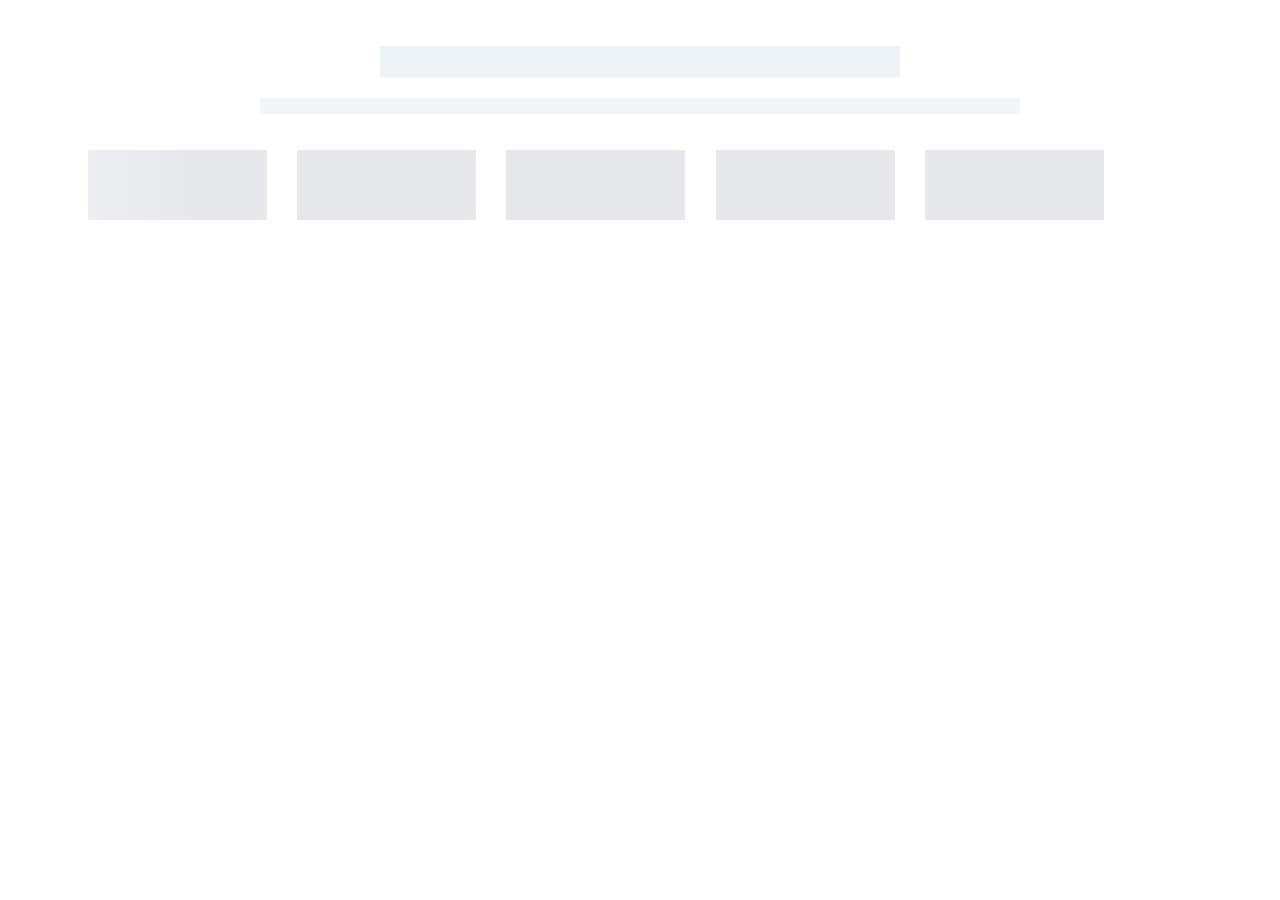
==== tin-tuc/index.html @ bd652881 "tin tuc" ====
<!DOCTYPE html>
<html lang="vi">

<head>
  <meta http-equiv="X-UA-Compatible" content="IE=edge,chrome=1">
  <meta name="viewport" content="width=device-width, initial-scale=1.0">
  <meta http-equiv="Content-Type" content="text/html; charset=utf-8">
  <title>Tin tức</title>
  <meta name="keywords" content="Tin tức">
  <meta name="description" content="Trang Tin tức cập nhật mới nhất">
  <link rel="icon" type="image/x-icon" href="https://we1.io.vn/favicon.ico">
  <link href="https://fonts.googleapis.com/css?family=Poppins:300,400,500,600,700" rel="stylesheet" type="text/css">
  <link href="https://cdnjs.cloudflare.com/ajax/libs/font-awesome/6.4.2/css/all.min.css" rel="stylesheet" type="text/css">
  <link href="../assets/vendor/bootstrap/css/bootstrap.min.css" rel="stylesheet" type="text/css">
  <link href="../assets/css/fe-header.css" rel="stylesheet" type="text/css">
  <link href="../assets/css/fe-news.css" rel="stylesheet" type="text/css">
</head>

<body data-page="news">
  <header class="fe-header w-100" data-page-region="header" data-render-state="loading"></header>
  <main>
    <section class="fe-body-sections" data-page-region="body" data-render-state="loading"></section>
  </main>
  <footer class="fe-footer" data-page-region="footer" data-render-state="loading"></footer>
  <script src="https://code.jquery.com/jquery-3.6.0.min.js"></script>
  <script src="../assets/vendor/bootstrap/js/bootstrap.bundle.min.js"></script>
  <script src="../assets/js/config.js"></script>
  <script src="../assets/js/fe-page-renderer.js"></script>
  <script>
    $(document).ready(function () {
      function setMainPadding() {
        var headerH = $('.fe-header').outerHeight() || 0;
        document.documentElement.style.setProperty('--fe-header-height', headerH + 'px');
        if (window.matchMedia('(max-width: 768px)').matches) {
          $('main').css('padding-top', headerH + 'px');
        } else {
          $('main').css('padding-top', '');
        }
      }

      function initHeaderInteractions() {
        setMainPadding();
      }

      initHeaderInteractions();
      $(window).on('resize load', setMainPadding);
      window.addEventListener('fe:page-rendered', initHeaderInteractions);
    });
  </script>
</body>

</html>
---- assets/css/fe-header.css ----
:root {
    --mainColor: #0282a5;
    --footerTextHover: #ffab4e;
    --textColor: #212529;
    --navColor: #e5fbf1;
    --mainColor2: #92dbef;
    --navTextColor: #0282a5;
    --menuHover: #ffab50;
}

body {
    font-family: 'Roboto', sans-serif !important;
}

.fe-header[data-render-state="loading"] {
    min-height: 132px;
    background: #fff;
    box-shadow: none;
    overflow: hidden;
}

.fe-header[data-render-state="loading"]>* {
    visibility: hidden;
}

.fe-header[data-render-state="loading"]::before {
    content: "";
    display: block;
    height: 132px;
    background:
        linear-gradient(90deg, transparent, rgba(255, 255, 255, 0.55), transparent) -45% 0 / 42% 100% no-repeat,
        linear-gradient(#f1f5f9, #f1f5f9) 40px 18px / 34% 14px no-repeat,
        linear-gradient(#e2e8f0, #e2e8f0) 40px 56px / 160px 44px no-repeat,
        linear-gradient(#f1f5f9, #f1f5f9) center 62px / 32% 34px no-repeat,
        linear-gradient(#f1f5f9, #f1f5f9) calc(100% - 40px) 60px / 260px 38px no-repeat,
        linear-gradient(#e5e7eb, #e5e7eb) 0 114px / 100% 18px no-repeat;
    animation: fe-header-loading 1.15s ease-in-out infinite;
}

@keyframes fe-header-loading {
    to {
        background-position:
            145% 0,
            40px 18px,
            40px 56px,
            center 62px,
            calc(100% - 40px) 60px,
            0 114px;
    }
}

.border-none {
    border: none !important;
    border-radius: 0 !important;
}

.fe-header .header-top {
    border-bottom: 1px solid #0282a5;
}

.fe-header .header-top .infomation-left {
    font-size: 14px;
}

.fe-header .header-top a {
    color: #000;
    text-decoration: none;
}

.fe-header .logo img {
    object-fit: contain;
    max-width: 340px;
    max-height: 70px;
}

.fe-header .header-top a:hover {
    color: var(--mainColor);
}

.fe-header small {
    white-space: nowrap;
}

.fe-header .header-top .dropdown-language {
    border-left: 1px solid black;
}

.fe-header .dropdown-language {
    padding-left: 6px;
    margin-left: 6px;
    line-height: 1;
    min-width: 100px;
}

.fe-header .dropdown-language .dropdown-menu {
    display: none;
    opacity: 0;
    transform: translateY(-10px);
    transition: opacity 0.3s ease, transform 0.3s ease;
}

.fe-header .toggle-menu {
    width: 30px;
    height: 30px;
    padding: 0;
    display: flex;
    align-items: center;
    justify-content: center;
}

.fe-header .btn-toggle-menu {
    padding: 0;
}

.fe-header .wrap-menu {
    min-width: -webkit-fill-available;
}

.fe-header .header-top .dropdown-menu {
    position: absolute;
    z-index: 10;
    display: none;
    min-width: 10rem;
    right: 0;
    padding: .5rem 0;
    margin: 0;
    font-size: 1rem;
    color: #212529;
    text-align: left;
    list-style: none;
    background-color: #fff;
    background-clip: padding-box;
    border: 1px solid rgba(0, 0, 0, .15);
    border-radius: .25rem;
}

.fe-header .offcanvas-title img {
    max-width: 200px;
}

.fe-header .infomation a:hover {
    color: var(--mainColor) !important;
}

.fe-header .dropdown-language:hover .dropdown-menu {
    display: block;
    opacity: 1;
    transform: translateY(0);
}

.fe-header .social-icons i {
    font-size: 1.1rem;
}

.fe-header .header-top a {
    border-radius: 4px;
    padding: 2px 4px;
    transition: background-color 0.18s ease, color 0.18s ease;
}

.fe-header .header-top a:hover {
    background: var(--header-top-hover-bg, rgba(255, 255, 255, 0.12));
    color: var(--header-top-hover-text, inherit) !important;
}

.fe-header .header-main .header-action,
.fe-header .header-main .menu-link {
    border-radius: 4px;
    transition: background-color 0.18s ease, color 0.18s ease;
}

.fe-header .header-main .header-action:hover,
.fe-header .header-main .menu-link:hover {
    background: var(--header-main-hover-bg, rgba(255, 255, 255, 0.12));
    color: var(--header-main-hover-text, inherit) !important;
}

.fe-header .header-bottom {
    border-top: 1px solid #0282a5;
    background: var(--fe-menu-bg, var(--navColor));
    color: var(--fe-menu-text, var(--textColor));
    max-width: 100%;
}

.fe-header ul {
    list-style-type: none;
    padding-left: 0;
}

.fe-header .header-bottom {
    position: relative;
}

.fe-header .header-bottom .menu {
    flex-wrap: wrap;
    margin: 0 auto;
    width: fit-content;
}

.has-sub-menu::before {
    content: "";
    display: none !important;
    width: 100%;
    left: 0;
    top: 30px;
    height: 100px;
    position: absolute;
    display: block;
    background-color: transparent !important;
    z-index: 999;
}

.fe-header .header-bottom .sub-menu.sub-menu-list .sub-menu-item.sub-menu-item-2 {
    width: 100%;
    position: relative;
}

.fe-header .header-bottom .sub-menu.sub-menu-list .sub-menu-item.sub-menu-item-2 ul {
    padding-left: 20px;
}

.fe-header .sub-menu-item-2:hover ul {
    display: block;
}

.fe-header .sub-menu-item-2 ul {
    display: none;
}

.fe-header .sub-menu-item-2>i {
    position: absolute;
    top: 16px;
    right: 16px;
    z-index: 999;
    color: var(--mainColor);
}

.fe-header .header-bottom .menu a {
    display: block;
    color: var(--fe-menu-text, var(--textColor));
    font-weight: var(--fe-menu-font-weight, 500);
    text-decoration: none;
}

.fe-header .menu-item {
    transition: all 0.15s linear;
}

.fe-header .menu-item img {
    width: 20px;
    height: 20px;
    margin-right: 4px;
}

.fe-header .header-bottom .menu-item:hover,
.fe-header .header-bottom .menu-item:focus,
.fe-header .header-bottom .menu-item:active,
.fe-header .header-bottom .menu-item.active {
    background: var(--fe-menu-hover-bg, rgba(0, 0, 0, 0.08));
}

.fe-header .menu-item:hover .sub-menu {
    pointer-events: auto;
    transform: translateY(0);
    opacity: 1;
    transition: all 0.15s linear;
}

.fe-header .menu-item .sub-menu>li:not(.sub-menu-item):hover,
.fe-header .menu-item .sub-menu .menu-list li:hover {
    background-color: var(--fe-menu-hover-bg, rgba(0, 0, 0, 0.06));
}

.fe-header .menu-item .sub-menu>li:not(.sub-menu-item):hover a,
.fe-header .menu-item .sub-menu .menu-list li:hover,
.fe-header .menu-item .sub-menu .menu-list li:hover a {
    color: var(--fe-menu-text, var(--textColor));
}

.fe-header .header-bottom .sub-menu {
    position: absolute;
    display: block;
    font-size: initial !important;
    background: var(--fe-menu-bg, #fff);
    border: 1px solid var(--mainColor);
    z-index: 9999;
    top: 100%;
    transform: translateY(40px) scale(.9);
    opacity: 0;
    pointer-events: none;
    min-width: 240px;
    border-radius: 6px;
    transition: all 0.15s linear;
    overflow: hidden;
}

.mega {
    max-width: calc(100% - 200px) !important;
    width: 100% !important;
    left: 16px;
    right: 16px;
    flex-direction: initial;
}

.fe-header .header-bottom .sub-menu.sub-menu-list {
    display: flex;
    flex-wrap: wrap;
    gap: 1rem;
    padding-left: 1rem;
    max-height: 80vh;
    overflow-y: scroll;
    max-width: calc(100% - 30px);
    margin-left: auto;
    margin-right: auto;
}

@media(min-width:769px) {
    .fe-header .header-bottom .sub-menu.sub-menu-list .sub-menu-item {
        width: calc(50% - 1rem);
        min-width: 220px;
    }
}

@media(min-width:800px) {
    .fe-header .header-bottom .sub-menu.sub-menu-list .sub-menu-item {
        width: calc(25% - 1rem);
    }
}

@media(min-width:991px) {
    .menu-item.has-sub-menu:hover::before {
        display: block !important;
    }

    .fe-header .sub-menu-item li:first-child,
    .fe-header .sub-menu-item li:first-child a {
        font-weight: bold !important;
    }
}

@media(min-width:1024px) {
    .fe-header .header-bottom .sub-menu.sub-menu-list .sub-menu-item {
        width: calc(33% - 1rem);
    }
}

@media(min-width:1200px) {
    .fe-header .header-bottom .sub-menu.sub-menu-list .sub-menu-item {
        width: calc(20% - 1rem);
    }
}

.fe-header .menu-link {
    font-size: 14px;
}

.fe-header .menu-item .fa-caret-down {
    margin-top: -4px;
}

.fe-header .sub-menu.sub-menu-list {
    display: flex;
}

.fe-header {
    position: sticky;
    top: 0;
    background: white;
    z-index: 99;
    box-shadow: 0 2px 12px rgba(0, 0, 0, 0.08);
    border: none;
}

.fe-header .header-search {
    height: 44px;
    border-radius: 4px;
    border: 1px solid #d9dee8;
    overflow: hidden;
    background: #fff;
}

.fe-header .header-main {
    font-size: 16px;
    transition: all 0.3s ease;
    min-height: 96px;
    padding-top: 18px;
    padding-bottom: 18px;
}

.fe-header .box-icon .icon {
    border-radius: 0;
    border: 0;
    padding: 4px;
    display: flex;
    align-items: center;
    justify-self: center;
    justify-content: center;
    width: 40px;
    height: 40px;
}

.fe-header .box-icon .icon img {
    width: 100%;
    height: 100%;
}

.fe-header .header-action-image {
    width: 30px;
    height: 30px;
    border-radius: 0;
    object-fit: cover;
    border: 0;
    background: transparent;
}

.fe-header .header-action {
    flex: 0 0 auto;
    max-width: 260px;
    min-width: 0;
}

.fe-header .header-actions-list {
    width: auto;
    min-width: 0;
    flex: 1 0 0%;
    max-width: 100%;
    column-gap: 18px !important;
    row-gap: 8px !important;
    flex-wrap: wrap;
}

.fe-header .header-action .text,
.fe-header .header-action .text * {
    font-size: 14px;
    line-height: 1.2;
}

.fe-header .header-main .wrap-menu > a .text small {
    font-size: 14px;
    line-height: 1.25;
}

.fe-header .header-action .text small {
    font-weight: bold;
    color: inherit;
}

.fe-header .header-action .text b {
    color: #4b5563;
    font-weight: 400;
}

.fe-header .header-action-inner {
    justify-content: flex-start !important;
    gap: 8px !important;
    min-width: 0;
}

.fe-header .header-main .box-icon .icon i {
    color: #111827;
    font-size: 28px;
}

.fe-header .header-account-action {
    flex: 0 0 auto;
    gap: 8px;
    min-width: 118px;
}

.fe-header .header-account-action>i {
    color: #111827;
    font-size: 28px;
}

.fe-header .header-account-action small {
    display: block;
    color: inherit;
    font-size: 13px;
    font-weight: 700;
    line-height: 1.15;
}

.fe-header .header-account-links {
    display: flex;
    align-items: center;
    gap: 6px;
    margin-top: 2px;
    font-size: 12px;
    line-height: 1;
}

.fe-header .header-account-links a {
    color: #4b5563;
    text-decoration: none;
}

.fe-header .header-account-links .account-register {
    padding: 4px 8px;
    border-radius: 2px;
    background: #0811d8;
    color: #fff;
}

.fe-header .header-search input {
    border: none;
    outline: none;
    padding: 0 20px;
    width: 100%;
    height: 42px;
    color: #111827;
    font-size: 15px;
    box-shadow: none !important;
    outline: none !important;
}

.fe-header .header-search button {
    border: none;
    outline: none;
    width: 48px;
    height: 42px;
    color: #111827;
    font-size: 18px;
    box-shadow: none !important;
    outline: none !important;
}

.fe-header .wrap-header-search.active {
    display: block !important;
}

.fe-header #toggle-search {
    cursor: pointer;
}

a {
    text-decoration: none;
}

@media (max-width: 768px) {

    .fe-header .menu-link,
    .fe-header .offcanvas .foo_mid,
    .fe-header .offcanvas .sub-menu-item li {
        font-size: 16px;
    }

    .fe-header .header-search button,
    .fe-header .header-search input {
        font-size: 14px;
    }
}

@media (max-width: 768px) {
    .fe-header {
        position: fixed;
        top: 0;
    }

    .fe-header .header-main {
        padding-top: 0.2rem;
        padding-bottom: 0.2rem;
    }

    .fe-header .logo img {
        object-fit: contain;
        max-width: 230px;
    }

    .fe-header .wrap-header-search {
        margin-top: 8px;
        width: 100% !important;
        order: 2;
    }

    .fe-header .box-icon .icon {
        width: 30px;
        height: 30px;
        padding: 4px;
    }
}

.fe-header .offcanvas .has-sub-menu {
    flex-wrap: wrap;
}

.fe-header .offcanvas .has-sub-menu .sub-menu-list {
    order: 2;
    display: flex;
    flex-direction: column;
}

.fe-header .offcanvas .has-sub-menu ul {
    width: 100%;
}

.fe-header .offcanvas .menu-item .sub-menu>li:not(.sub-menu-item):hover,
.fe-header .offcanvas .menu-item .sub-menu .menu-list li:hover,
.fe-header .offcanvas .menu-item .sub-menu>li:not(.sub-menu-item):hover a,
.fe-header .offcanvas .menu-item .sub-menu .menu-list li:hover,
.fe-header .offcanvas .menu-item .sub-menu .menu-list li:hover a {
    background-color: unset !important;
    color: white;
}

.fe-header .offcanvas .has-sub-menu .sub-menu-list,
.fe-header .offcanvas .has-sub-menu .sub-menu-list-2 {
    display: none;
    opacity: 0;
    transition: opacity 0.3s ease;
}

.fe-header .offcanvas .has-sub-menu .sub-menu-list-2 {
    margin-top: 6px;
}

.fe-header .offcanvas .has-sub-menu .sub-menu-list.active,
.fe-header .offcanvas .has-sub-menu .sub-menu-list-2.active {
    opacity: 1;
}

.fe-header .offcanvas .has-sub-menu .sub-menu-list,
.fe-header .offcanvas .has-sub-menu .sub-menu-list-1 {
    padding-left: 20px;
}

.fe-header .tab-content>.active {
    display: block;
    opacity: 1;
}

.fe-header .offcanvas-body {
    overflow-x: hidden;
}

.fe-header .offcanvas-body::-webkit-scrollbar {
    width: 0;
}

.fe-header .mobile-category-menu {
    margin: 0;
    padding: 8px 0 0;
}

.fe-header .mobile-category-menu .mobile-category-item {
    width: 100%;
    min-height: auto;
    align-items: center;
    justify-content: space-between;
    border: 0;
    border-radius: 0;
    background: transparent;
}

.fe-header .mobile-category-menu .mobile-category-link {
    flex: 1;
    color: var(--fe-menu-text, var(--textColor));
    font-size: 15px;
    font-weight: var(--fe-menu-font-weight, 600);
    line-height: 1.35;
    text-transform: uppercase;
    padding: 12px 0;
}

.fe-header .mobile-category-menu .mobile-category-link img {
    width: 20px;
    height: 20px;
    margin-right: 6px;
}

.fe-header .mobile-category-menu .mobile-category-caret {
    color: var(--mainColor);
    padding: 12px 2px 12px 14px;
    transition: transform 0.18s ease;
}

.fe-header .mobile-category-menu .mobile-has-submenu.active>.mobile-category-caret {
    transform: rotate(180deg);
}

.fe-header .offcanvas .mobile-category-menu .mobile-sub-menu {
    display: none;
    opacity: 1 !important;
    width: 100%;
    padding: 2px 0 10px 14px;
    margin: 0;
    background: transparent;
}

.fe-header .offcanvas .mobile-category-menu .mobile-has-submenu.active>.mobile-sub-menu {
    display: block;
}

.fe-header .mobile-category-menu .sub-menu-item {
    width: 100%;
}

.fe-header .mobile-category-menu .menu-list {
    margin: 0 0 8px;
    padding: 0 0 0 10px;
    border-left: 2px solid rgba(2, 130, 165, 0.12);
}

.fe-header .mobile-category-menu .menu-list li {
    color: var(--fe-menu-text, var(--textColor)) !important;
    padding: 7px 0 !important;
    font-size: 14px;
    line-height: 1.35;
}

.fe-header .mobile-category-menu .menu-list li:first-child {
    color: var(--mainColor) !important;
    font-weight: 700 !important;
}

.fe-header .offcanvas .mobile-category-menu .menu-list li:hover,
.fe-header .offcanvas .mobile-category-menu .menu-list li:hover a {
    color: #fff !important;
    background: var(--fe-menu-hover-bg, var(--mainColor));
}

.fe-header .mobile-category-menu .sub-menu>li:not(.sub-menu-item) {
    padding: 8px 0 !important;
}

.fe-header .mobile-category-menu .sub-menu>li:not(.sub-menu-item) a {
    color: var(--fe-menu-text, var(--textColor));
}

.fe-header .offcanvas .foo_mid {
    font-size: 14px !important;
    margin-top: 14px;
    padding-top: 14px;
    color: var(--textColor);
}

.fe-header .offcanvas .foo_mid>.border-top,
.fe-header .offcanvas .foo_mid>div.border-top {
    border-color: rgba(2, 130, 165, 0.12) !important;
    margin-top: 12px;
    padding-top: 12px !important;
}

.fe-header .offcanvas .btn-hotline {
    color: #fff;
    width: 100%;
    min-height: 58px;
    border-radius: 8px;
    padding: 8px 12px;
    justify-content: flex-start;
    border: 1px solid rgba(255, 255, 255, 0.32);
    background: linear-gradient(135deg, #f97316 0%, #d9234f 100%);
    box-shadow: 0 12px 26px rgba(217, 35, 79, 0.22);
}

.fe-header .offcanvas .btn-hotline img {
    width: 38px;
    height: 38px;
    object-fit: contain;
}

.fe-header .offcanvas .btn-hotline .text-sub {
    opacity: 0.86;
    font-weight: normal;
    margin-bottom: -4px;
    font-size: 12px;
}

.fe-header .offcanvas .btn-hotline .fs-5 {
    line-height: 1.2;
}

.fe-header .offcanvas .btn-login {
    background-color: var(--mainColor);
    color: #fff;
    padding: 7px 8px;
    width: calc(50% - 4px);
    justify-content: center;
    font-size: 14px;
    font-weight: 600;
    min-height: 38px;
    border-radius: 8px;
    box-shadow: 0 8px 18px rgba(2, 130, 165, 0.16);
}

.fe-header .offcanvas .btn-login img {
    width: 20px;
    height: 20px;
    object-fit: contain;
}

.fe-header .offcanvas .foo_mid a {
    text-decoration: none;
}

.fe-header .offcanvas .foo_mid p {
    color: var(--textColor);
}

.fe-header .offcanvas .foo_mid .social {
    flex-wrap: wrap;
}

.fe-header .offcanvas .foo_mid .social a {
    width: 36px;
    height: 36px;
    border-radius: 50%;
    display: inline-flex !important;
    align-items: center;
    justify-content: center;
    background: rgba(2, 130, 165, 0.08);
    transition: transform 0.16s ease, background-color 0.16s ease;
}

.fe-header .offcanvas .foo_mid .social a:hover {
    background: rgba(2, 130, 165, 0.16);
    transform: translateY(-1px);
}

.fe-header .offcanvas .foo_mid .social img {
    max-width: 32px;
    max-height: 32px;
    border-radius: 50%;
}

.fe-header .offcanvas .foo_mid address {
    background: #f7fdff;
    border: 1px solid rgba(2, 130, 165, 0.1);
    border-radius: 8px;
    padding: 12px;
}

.fe-header .offcanvas .foo_mid address h5 {
    color: var(--mainColor);
    font-size: 15px;
    line-height: 1.35;
}

.fe-header .offcanvas .foo_mid address p {
    font-size: 13px;
    line-height: 1.45;
}

.fe-header .offcanvas .payment-accept {
    display: flex;
    flex-wrap: wrap;
    gap: 8px !important;
}

.fe-header .offcanvas .payment-accept img {
    max-width: 50px;
    border-radius: 6px;
    background: #fff;
    border: 1px solid rgba(2, 130, 165, 0.12);
    padding: 3px;
}

.offcanvas-start {
    max-width: 88vw;
}

@media (max-width: 1400px) {
    .header-bottom {
        padding-left: 20px;
        padding-right: 20px;
    }

    .menu {
        column-gap: 20px;
    }
}

.fe-header .header-bottom-2 {
    background-color: var(--background-color-main);
    box-shadow: 0px 6px 6px -6px rgba(0, 0, 0, 0.7);
}

.fe-header .header-bottom-2 .header-search {
    display: none;
}

.fe-header .header-bottom-2 .header-search.active {
    display: block;
}

.fe-header .header-bottom-2 .header-search .input-group {
    width: 100%;
    display: flex;
    justify-content: center;
    align-items: center;
    background-color: #fff;
}

.fe-header .header-bottom-2 .header-search .input-group input {
    width: 80%;
}

.fe-header .header-bottom-2 .navbar-light .navbar-nav .dropdown-menu a {
    color: #212529;
}

.fe-header .header-bottom-2>.container>.navbar {
    padding: 0;
}

.fe-header .header-bottom-2 .nav-item.dropdown:hover>.dropdown-menu {
    display: block !important;
}

@media (max-width: 991px) {

    .fe-header .header-bottom-2 .navbar-light a,
    .fe-header .header-bottom-2 .navbar-light .navbar-nav a {
        color: rgba(0, 0, 0, .55) !important;
    }

    .navbar-collapse.show {
        transform: translateX(0);
    }

    .mobile-menu {
        transform: translateX(-100%);
        transition: transform 0.3s ease-in-out;
        position: fixed;
        top: 0;
        left: 0;
        width: 80%;
        max-width: 300px;
        height: 100%;
        background-color: #fff;
        z-index: 1000;
        display: block;
    }

    .mobile-menu.active {
        transform: translateX(0);
        overflow: auto;
    }
}

.dropdown-toggle.childMenu::after {
    transform: rotate(-90deg);
}

.submenu-level-2 {
    position: absolute;
    top: 0;
    left: 100%;
    margin-top: -5px;
    display: none;
    background-color: #fff;
    border: 1px solid #ddd;
    z-index: 1000;
}

.dropdown:hover>.submenu-level-2 {
    display: block;
}

.dropdown .submenu-level-2 .dropdown-item.dropdown:hover>.dropdown-menu {
    display: block;
}

.dropdown .submenu-level-2 .dropdown-item.dropdown .dropdown-menu {
    display: none;
}

/* Banner */
.banner_slide[data-render-state="loading"] {
    min-height: min(420px, calc(100dvh - var(--fe-header-height, 0px)));
    background:
        linear-gradient(90deg, rgba(241, 245, 249, 0.85) 25%, rgba(226, 232, 240, 0.95) 37%, rgba(241, 245, 249, 0.85) 63%);
    background-size: 400% 100%;
    animation: feBannerLoading 1.35s ease infinite;
    overflow: hidden;
}

.banner_slide[data-render-state="loading"]>* {
    visibility: hidden;
}

@keyframes feBannerLoading {
    0% {
        background-position: 100% 0;
    }

    100% {
        background-position: 0 0;
    }
}

.banner_slide .img-cover {
    width: 100%;
    max-height: calc(100dvh - var(--fe-header-height, 0px));
    object-fit: cover;
}

.banner_slide,
.banner_slide .slick-list,
.banner_slide .slick-track,
.banner_slide .slick-slide,
.banner_slide picture,
.banner_slide img {
    max-height: calc(100dvh - var(--fe-header-height, 0px));
}

.banner_slide .slick-prev {
    left: 15px;
    z-index: 1;
    width: 50px;
    height: 50px;
    background: rgba(255, 255, 255, 0.9);
    border-radius: 50%;
    outline: none !important;
    box-shadow: none !important;
    display: flex;
    align-items: center;
    justify-content: center;
    position: absolute;
    transition: background-color 0.2s ease, transform 0.2s ease;
}

.banner_slide .slick-prev:before {
    content: "";
    position: absolute;
    top: 50%;
    left: 50%;
    width: 14px;
    height: 14px;
    border-left: 3px solid var(--mainColor);
    border-bottom: 3px solid var(--mainColor);
    transform: translate(-35%, -50%) rotate(45deg);
    opacity: 1;
}

.banner_slide .slick-next {
    right: 15px;
    width: 50px;
    height: 50px;
    background: rgba(255, 255, 255, 0.9);
    border-radius: 50%;
    outline: none !important;
    box-shadow: none !important;
    display: flex;
    align-items: center;
    justify-content: center;
    position: absolute;
    transition: background-color 0.2s ease, transform 0.2s ease;
}

.banner_slide .slick-next:before {
    content: "";
    position: absolute;
    top: 50%;
    left: 50%;
    width: 14px;
    height: 14px;
    border-top: 3px solid var(--mainColor);
    border-right: 3px solid var(--mainColor);
    transform: translate(-65%, -50%) rotate(45deg);
    opacity: 1;
}

.banner_slide .slick-prev:hover,
.banner_slide .slick-prev:focus,
.banner_slide .slick-next:hover,
.banner_slide .slick-next:focus {
    background: var(--mainColor);
}

.banner_slide .slick-prev:hover:before,
.banner_slide .slick-prev:focus:before {
    border-left-color: #fff;
    border-bottom-color: #fff;
}

.banner_slide .slick-next:hover:before,
.banner_slide .slick-next:focus:before {
    border-top-color: #fff;
    border-right-color: #fff;
}

@media (max-width: 768px) {

    .banner_slide .slick-prev,
    .banner_slide .slick-next {
        width: 38px;
        height: 38px;
    }

    .banner_slide .slick-prev:before,
    .banner_slide .slick-next:before {
        width: 11px;
        height: 11px;
        border-width: 2px;
    }
}

.banner_slide .slick-dots {
    bottom: 20px;
}

.banner_slide .slick-dots li {
    width: 28px;
    height: 28px;
    margin: 0 4px;
}

.banner_slide .slick-dots li button:before {
    display: none;
}

.banner_slide .slick-dots li button {
    width: 28px;
    height: 28px;
    font-size: 14px;
    padding: 2px;
    border-radius: 20px;
    background-color: white;
    color: #000;
    font-weight: 600;
    margin-left: 4px;
}

.banner_slide .slick-dots .slick-active button {
    background-color: var(--mainColor);
    color: #fff;
}

.banner_slide.slick-dotted.slick-slider {
    margin-bottom: 0;
}

.banner-full-width .slick-slide img {
    width: 100%;
    max-height: calc(100dvh - var(--fe-header-height, 0px));
    object-fit: cover;
    border-radius: 0;
}


.fe-header .header-main-shell {
    background: #fff;
}

.fe-header .box-icon .icon.icon-light-border,
.fe-header .toggle-menu .icon.icon-light-border {
    border-color: transparent;
}

.fe-header .header-bottom-surface {
    background: var(--fe-menu-bg, #020878);
}

.mobile-language {
    margin: 0 20px;
}

.language-flag-spaced {
    margin-top: 10px;
}

.mobile-header-logo-img {
    width: 150px !important;
    max-height: unset;
}

.banner_slide img.banner-auto-width {
    width: 100%;
    max-height: calc(100dvh - var(--fe-header-height, 0px));
}

/* Footer */
.fe-footer[data-render-state="loading"] {
    min-height: 260px;
    background: linear-gradient(90deg, #0f2742 25%, #173a5f 37%, #0f2742 63%);
    background-size: 400% 100%;
    animation: feBannerLoading 1.35s ease infinite;
}

.fe-footer-shell {
    position: relative;
    overflow: hidden;
    color: var(--fe-footer-text, #fff);
    background: transparent;
}

.fe-footer-shell::before {
    content: "";
    position: absolute;
    inset: 0;
    background: var(--fe-footer-image, none) center/cover no-repeat;
    opacity: 1;
    pointer-events: none;
}

.fe-footer-shell::after {
    content: "";
    position: absolute;
    inset: 0;
    background: var(--fe-footer-bg, rgba(15, 39, 66, 1));
    pointer-events: none;
}

.fe-footer-inner {
    position: relative;
    z-index: 2;
    padding: 42px 0 28px;
}

.fe-footer-access,
.fe-footer-copyright {
    position: relative;
    z-index: 2;
}

.fe-footer a {
    color: inherit;
    text-decoration: none;
}

.fe-footer a:hover {
    color: var(--footerTextHover, #ffab4e);
}

.fe-footer-logo {
    max-width: 220px;
    max-height: 86px;
    object-fit: contain;
}

.fe-footer-title {
    display: inline-flex;
    align-items: center;
    gap: 10px;
    margin: 0 0 16px;
    color: inherit;
    font-size: 17px;
    font-weight: 700;
}

.fe-footer-title::after {
    content: "";
    width: 42px;
    height: 2px;
    background: var(--fe-footer-short-border, #9ee7e8);
}

.fe-footer-col-one .fe-footer-title {
    display: block;
    position: relative;
    padding-bottom: 12px;
    margin-bottom: 16px;
    border-bottom: 1px solid rgba(255, 255, 255, 0.3);
    font-size: 16px;
    line-height: 1.35;
}

.fe-footer-col-one .fe-footer-title::before {
    position: absolute;
    bottom: -1px;
    left: 0;
    width: 50px;
    height: 2px;
    content: "";
    display: block;
    background-color: var(--fe-footer-short-border, #fff);
}

.fe-footer-col-one .fe-footer-title::after {
    display: none;
}

.fe-footer-logo-wrap {
    margin-bottom: 14px;
}

.fe-footer-col-one .logo-f img,
.fe-footer-col-one .fe-footer-logo {
    display: block;
    max-width: 100%;
    width: auto;
    max-height: 96px;
    object-fit: contain;
}

.fe-footer-desc {
    opacity: 0.86;
    line-height: 1.65;
    margin-bottom: 16px;
}

.fe-footer-contact,
.fe-footer-links {
    display: flex;
    flex-direction: column;
    gap: 8px;
    padding: 0;
    margin: 0;
    list-style: none;
}

.fe-footer-block .fe-footer-title {
    display: block;
    position: relative;
    padding-bottom: 12px;
    margin-bottom: 24px;
    border-bottom: 1px solid rgba(255, 255, 255, 0.3);
    font-size: 16px;
    line-height: 1.35;
}

.fe-footer-block .fe-footer-title::before {
    position: absolute;
    bottom: -1px;
    left: 0;
    width: 50px;
    height: 2px;
    content: "";
    display: block;
    background-color: var(--fe-footer-short-border, #fff);
}

.fe-footer-block .fe-footer-title::after {
    display: none;
}

.fe-footer-payment-block .fe-footer-title,
.fe-footer-map-block .fe-footer-title,
.fe-footer-bct-content .fe-footer-title,
.fe-footer-fanpage-block .fe-footer-title {
    display: block;
    position: relative;
    padding-bottom: 12px;
    margin-bottom: 16px;
    border-bottom: 1px solid rgba(255, 255, 255, 0.3);
    font-size: 16px;
    line-height: 1.35;
}

.fe-footer-payment-block .fe-footer-title::before,
.fe-footer-map-block .fe-footer-title::before,
.fe-footer-bct-content .fe-footer-title::before,
.fe-footer-fanpage-block .fe-footer-title::before {
    position: absolute;
    bottom: -1px;
    left: 0;
    width: 50px;
    height: 2px;
    content: "";
    display: block;
    background-color: var(--fe-footer-short-border, #fff);
}

.fe-footer-payment-block .fe-footer-title::after,
.fe-footer-map-block .fe-footer-title::after,
.fe-footer-bct-content .fe-footer-title::after,
.fe-footer-fanpage-block .fe-footer-title::after {
    display: none;
}

.fe-footer-contact li,
.fe-footer-links li a {
    display: flex;
    align-items: flex-start;
    gap: 8px;
    line-height: 1.55;
}

.fe-footer-contact i,
.fe-footer-links i {
    width: 18px;
    min-width: 18px;
    margin-top: 4px;
    color: var(--fe-footer-short-border, #9ee7e8);
}

.fe-footer-contact-v2 {
    gap: 8px;
}

.fe-footer-contact-v2 li {
    display: flex;
    align-items: flex-start;
    gap: 8px;
}

.fe-footer-contact-v2 i {
    width: 18px;
    min-width: 18px;
    margin-top: 4px;
}

.fe-footer-contact-v2 p {
    margin: 0;
    line-height: 1.55;
}

.fe-footer-contact-v2 strong {
    font-weight: 700;
}

.fe-footer-social-block,
.fe-footer-bct-block {
    margin-top: 24px;
}

.fe-footer-social-list {
    display: flex;
    flex-wrap: wrap;
    gap: 10px 12px;
    padding: 0;
    margin: 16px 0 0;
    list-style: none;
}

.fe-footer-social-list li {
    flex: 0 0 auto;
}

.fe-footer-social-list .icon-social {
    width: 40px;
    height: 40px;
    display: inline-flex;
    align-items: center;
    justify-content: center;
    border-radius: 8px;
    overflow: hidden;
    color: var(--fe-footer-social-icon, #0d6efd);
    background: var(--fe-footer-social-bg, #fff);
    box-shadow: 0 8px 18px rgba(15, 23, 42, 0.16);
    transition: transform 0.16s ease, box-shadow 0.16s ease;
}

.fe-footer-social-list .icon-social:hover {
    transform: translateY(-2px);
    box-shadow: 0 12px 24px rgba(15, 23, 42, 0.22);
}

.fe-footer-social-list .icon-social img {
    width: 100%;
    height: 100%;
    object-fit: contain;
}

.fe-footer-social-list .icon-social i,
.fe-footer-social-list .icon-social span {
    font-size: 18px;
    line-height: 1;
}

.fe-footer-bct-block .images-bct {
    display: inline-flex;
    align-items: center;
    justify-content: center;
    max-width: 190px;
    padding: 8px 20px 8px 8px;
    margin-top: 8px;
    border-radius: 8px;
    background: #fff;
}

.fe-footer-bct-block .images-bct img {
    display: block;
    max-width: 100%;
    height: auto;
    object-fit: contain;
}

.fe-footer-link-icon {
    width: 18px;
    height: 18px;
    min-width: 18px;
    object-fit: contain;
    margin-top: 2px;
}

.fe-footer-payment {
    display: flex;
    flex-wrap: wrap;
    gap: 8px;
    margin-top: 8px;
}

.fe-footer .gap-y-24 {
    row-gap: 24px;
}

.fe-footer .mt-8px {
    margin-top: 8px;
}

.fe-footer .mt-24 {
    margin-top: 24px;
}

.fe-footer .max-sm\:pl-24 {
    padding-left: 0;
}

.fe-footer-payment-block,
.fe-footer-map-block,
.fe-footer-fanpage-block,
.fe-footer-bct-content {
    margin-top: 0;
}

.fe-footer-payment-block:first-child,
.fe-footer-map-block:first-child,
.fe-footer-fanpage-block:first-child,
.fe-footer-bct-content:first-child {
    margin-top: 0;
}

.fe-footer-payment img {
    width: 47px;
    height: auto;
    min-height: 30px;
    object-fit: contain;
    padding: 0;
    border-radius: 0;
    background: transparent;
}

.fe-footer-embed iframe {
    width: 100%;
    min-height: 210px;
    border: 0;
    border-radius: 8px;
}

.fe-footer-map-block .fe-footer-embed {
    margin-top: 24px;
}

.fe-footer-map-block .fe-footer-embed>iframe,
.fe-footer-map-block .fe-footer-embed iframe {
    width: 100% !important;
    height: 250px !important;
    min-height: 250px;
    border: 10px solid #000;
    border-radius: 0;
}

.fe-footer .map-wrapper .map-address {
    margin-top: 10px;
    padding: 10px 12px;
    border-left: 3px solid var(--fe-footer-short-border, #fff);
    background: rgba(255, 255, 255, 0.08);
}

.fe-footer .map-wrapper .map-address h5 {
    margin: 0 0 4px;
    color: inherit;
    font-size: 15px;
    font-weight: 700;
    line-height: 1.35;
}

.fe-footer .map-wrapper .map-address p {
    margin: 0;
    opacity: 0.86;
    font-size: 13px;
    line-height: 1.45;
}

.fe-footer-bct-content img,
.fe-footer-block img {
    max-width: 100%;
    height: auto;
}

.fe-footer-bct-content .images-bct,
.fe-footer-bct-content img {
    max-width: 190px;
}

@media (max-width: 575.98px) {
    .fe-footer .max-sm\:pl-24 {
        padding-left: 24px;
    }
}

.fe-footer-access {
    position: relative;
    z-index: 1;
    padding: 10px 0;
    font-size: 14px;
}

.fe-footer-copyright {
    position: relative;
    z-index: 1;
    padding: 14px 0;
    border-top: 1px solid var(--fe-footer-long-border, rgba(255, 255, 255, 0.14));
    font-size: 14px;
    text-align: center;
}

.fe-footer-copyright a {
    color: #0d6efd;
    text-decoration: underline;
    text-underline-offset: 2px;
}

.fe-footer-copyright a:hover {
    color: #0a58ca;
    text-decoration: underline;
}

@media (max-width: 768px) {
    .fe-footer-inner {
        padding: 30px 0 22px;
    }

    .fe-footer-title {
        margin-top: 12px;
    }
}

@media (max-width: 768px) {
    .fe-header .header-main.header-main-shell {
        min-height: 74px;
        padding: 10px 12px;
        background: var(--mainColor);
        box-shadow: 0 8px 22px rgba(2, 130, 165, 0.22);
    }

    .fe-header .header-main .container {
        max-width: 100%;
        padding-left: 0;
        padding-right: 0;
    }

    .fe-header .header-main .wrap-menu {
        min-height: 54px;
        margin: 0;
        flex-wrap: nowrap;
        position: relative;
    }

    .fe-header .header-main .header-action {
        width: 40px;
        min-width: 40px;
        flex: 0 0 40px;
        max-width: 40px;
        padding-left: 0;
        padding-right: 0;
    }

    .fe-header .header-main .header-actions-list {
        width: min(132px, calc(50% - 34px));
        flex: 0 0 min(132px, calc(50% - 34px));
        max-width: min(132px, calc(50% - 34px));
        margin-left: auto;
        margin-right: 0;
        overflow-x: auto;
        scrollbar-width: none;
        justify-content: flex-end !important;
        column-gap: 8px !important;
        row-gap: 0 !important;
        flex-wrap: nowrap;
        position: relative;
        z-index: 1;
    }

    .fe-header .header-main .header-actions-list::-webkit-scrollbar {
        display: none;
    }

    .fe-header .header-main .d-md-none.col-2 {
        width: 44px;
        flex: 0 0 44px;
    }

    .fe-header .header-main .wrap-header-logo {
        position: absolute;
        left: 50%;
        top: 50%;
        transform: translate(-50%, -50%);
        width: 190px;
        max-width: calc(100% - 136px);
        justify-content: center !important;
    }

    .fe-header .header-main .logo {
        width: 100%;
        justify-content: center !important;
    }

    .fe-header .header-main .logo img {
        max-width: 188px;
        max-height: 48px;
        margin: 0 auto;
    }

    .fe-header .header-main .col-2.d-xl-none {
        width: 80px;
        flex: 0 0 80px;
        gap: 8px !important;
    }

    .fe-header .header-main .box-icon .icon,
    .fe-header .header-main .toggle-menu {
        width: 38px;
        height: 38px;
    }

    .fe-header .header-main .header-action-image {
        width: 38px;
        height: 38px;
    }

    .fe-header .header-main .box-icon .icon {
        background: rgba(255, 255, 255, 0.12);
        border-color: rgba(255, 255, 255, 0.75);
        box-shadow: inset 0 0 0 1px rgba(255, 255, 255, 0.08);
    }

    .banner_slide,
    .banner_slide .slick-list,
    .banner_slide .slick-track,
    .banner_slide .slick-slide,
    .banner_slide picture,
    .banner_slide img {
        width: 100%;
    }
}

/* Compact desktop subnav */
.fe-header .header-bottom-inner {
    display: flex;
    align-items: center;
    justify-content: center;
    gap: 22px;
    max-width: 1440px;
    margin: 0 auto;
}

.fe-header .fe-sticky-menu-logo {
    display: none;
}

.fe-header .fe-sticky-menu-logo a {
    display: inline-flex;
    align-items: center;
    max-width: min(260px, 100%);
}

.fe-header .fe-sticky-menu-logo img {
    display: block;
    max-width: 100%;
    max-height: 48px;
    object-fit: contain;
}

.fe-header .fe-sticky-menu-list {
    width: auto;
    min-width: 0;
}

.fe-header .header-bottom .menu {
    min-height: 52px;
    gap: 24px;
}

.fe-header .header-bottom .menu a {
    color: var(--fe-menu-text, #fff);
    font-size: 16px;
    font-weight: var(--fe-menu-font-weight, 700);
}

.fe-header .header-bottom .menu-item {
    min-height: 52px;
}

.fe-header .fe-header-language-flags {
    display: inline-flex;
    align-items: center;
    gap: 6px;
    flex: 0 0 auto;
}

.fe-header .fe-header-language-flags a,
.fe-header .fe-header-language-flags img {
    display: block;
}

.fe-header .fe-header-language-flags img {
    width: 34px;
    height: 22px;
    object-fit: cover;
    border: 1px solid rgba(255, 255, 255, 0.72);
}

@media (min-width: 992px) {
    .fe-header.fe-header-scrolled {
        top: 0;
    }

    .fe-header.fe-header-scrolled .header-top,
    .fe-header.fe-header-scrolled .header-main {
        display: none !important;
    }

    .fe-header.fe-header-scrolled .fe-header-news-marquee {
        position: absolute;
        left: 0;
        right: 0;
        bottom: 0;
        height: 0;
        min-height: 0;
        overflow: hidden;
        opacity: 0;
        pointer-events: none;
    }

    .fe-header.fe-header-scrolled .header-bottom-surface {
        padding-top: 0;
        padding-bottom: 0;
        min-height: 60px;
        box-shadow: 0 8px 24px rgba(17, 24, 39, 0.12);
    }

    .fe-header.fe-header-scrolled .header-bottom-inner,
    .fe-header.fe-header-scrolled[data-header-style="5"] .header-bottom-layout {
        display: flex;
        align-items: center;
        gap: 16px;
        max-width: 1440px;
        margin: 0 auto;
    }

    .fe-header.fe-header-scrolled .fe-sticky-menu-logo {
        flex: 0 0 calc(33.333% - 8px);
        max-width: calc(33.333% - 8px);
        min-width: 0;
        display: flex;
        align-items: center;
        justify-content: flex-start;
        padding: 6px 0;
    }

    .fe-header.fe-header-scrolled:not([data-header-style="5"]) .fe-sticky-menu-list,
    .fe-header.fe-header-scrolled[data-header-style="5"] .fe-style5-main-menu {
        flex: 0 0 calc(66.667% - 8px);
        max-width: calc(66.667% - 8px);
        min-width: 0;
    }

    .fe-header.fe-header-scrolled[data-header-style="5"] .fe-style5-main-menu .fe-sticky-menu-list {
        flex: 1 1 auto;
        max-width: 100%;
        width: 100%;
    }

    .fe-header.fe-header-scrolled .header-bottom .menu {
        flex-wrap: nowrap;
        justify-content: flex-start !important;
        overflow-x: auto;
        overflow-y: visible;
        padding: 8px 0;
        min-height: 44px;
    }

    .fe-header.fe-header-scrolled[data-header-style="5"] .fe-header-vertical-toggle,
    .fe-header.fe-header-scrolled[data-header-style="5"] .fe-header-vertical-panel {
        display: none !important;
    }
}

.fe-header .header-bottom .menu {
    flex-wrap: wrap;
    gap: 20px;
    width: 100%;
    max-width: 100%;
    overflow: visible;
    padding: 8px 4px;
    scrollbar-width: thin;
    scrollbar-color: rgba(2, 130, 165, 0.45) transparent;
}

.fe-header .header-bottom .menu-item {
    flex: 0 0 auto;
    min-height: 38px;
    border: 1px solid transparent;
    border-radius: 999px;
    background: transparent;
}

.fe-header .header-bottom .menu-link {
    white-space: nowrap;
}

.fe-header .header-bottom .menu-item:hover,
.fe-header .header-bottom .menu-item:focus,
.fe-header .header-bottom .menu-item:active,
.fe-header .header-bottom .menu-item.active {
    background: var(--fe-menu-hover-bg, rgba(0, 0, 0, 0.08));
    border-color: rgba(2, 130, 165, 0.2);
    color: inherit;
    box-shadow: 0 8px 22px rgba(2, 130, 165, 0.18);
}

.fe-header .header-bottom .menu-item:hover>.menu-link,
.fe-header .header-bottom .menu-item:hover>.fa-caret-down {
    color: var(--fe-menu-text, var(--textColor));
}

.fe-header .menu-item:hover .sub-menu {
    transform: translateY(0) scale(1);
    transition: opacity 0.18s ease, transform 0.18s ease;
}

.fe-header .header-bottom .sub-menu {
    top: calc(100% + 6px);
    transform: translateY(12px) scale(.98);
    background: var(--fe-menu-bg, #fff);
    border: 1px solid rgba(2, 130, 165, 0.18);
    border-radius: 8px;
    box-shadow: 0 18px 45px rgba(17, 24, 39, 0.16);
    transition: opacity 0.18s ease, transform 0.18s ease;
}

.mega {
    max-width: min(1180px, calc(100vw - 48px)) !important;
    width: min(1180px, calc(100vw - 48px)) !important;
    left: 24px;
    right: 24px;
}

.fe-header .header-bottom .sub-menu.sub-menu-list {
    display: grid;
    grid-template-columns: repeat(auto-fit, minmax(190px, 1fr));
    gap: 10px;
    padding: 14px;
    max-height: min(72vh, 620px);
    overflow-y: auto;
}

.fe-header .header-bottom .sub-menu.sub-menu-list .sub-menu-item {
    width: auto !important;
    min-width: 0 !important;
    border: 1px solid rgba(2, 130, 165, 0.1);
    border-radius: 8px;
    background: var(--fe-menu-column-bg, rgba(0, 0, 0, 0.04));
    overflow: hidden;
}

.fe-header .header-bottom .sub-menu .menu-list li {
    padding: 7px 12px !important;
    line-height: 1.35;
    transition: background-color 0.15s ease, color 0.15s ease, padding-left 0.15s ease;
}

.fe-header .header-bottom .sub-menu .menu-list li:first-child {
    color: var(--fe-menu-text, var(--mainColor)) !important;
    background: rgba(2, 130, 165, 0.08);
    border-bottom: 1px solid rgba(2, 130, 165, 0.1);
}

.fe-header .header-bottom .sub-menu .menu-list li:hover {
    background: var(--fe-menu-hover-bg, rgba(0, 0, 0, 0.06)) !important;
    padding-left: 16px !important;
}

.fe-header .header-bottom .sub-menu.sub-menu-list.single-menu-lists-grouped {
    grid-template-columns: repeat(auto-fit, minmax(190px, 1fr)) minmax(172px, 0.78fr);
    grid-auto-rows: max-content;
    align-items: start;
}

.fe-header .header-bottom .sub-menu.sub-menu-list>.sub-menu-item-short-stack {
    grid-column: -2 / -1;
    grid-row: 1;
    align-self: start;
    height: fit-content;
    background: var(--fe-menu-bg, #fff);
    border-color: rgba(2, 130, 165, 0.18);
    box-shadow: inset 3px 0 0 rgba(2, 130, 165, 0.28);
}

.fe-header .header-bottom .sub-menu.sub-menu-list>.sub-menu-item-short-stack .menu-list li {
    display: flex;
    align-items: center;
    min-height: 39px;
    color: var(--fe-menu-text, var(--textColor)) !important;
    background: var(--fe-menu-bg, #fff) !important;
    border-bottom: 1px solid rgba(2, 130, 165, 0.1);
    font-weight: var(--fe-menu-font-weight, 600);
}

.fe-header .header-bottom .sub-menu.sub-menu-list>.sub-menu-item-short-stack .menu-list li.active,
.fe-header .header-bottom .sub-menu.sub-menu-list>.sub-menu-item-short-stack .menu-list li.single-menu-item-active {
    color: #fff !important;
    background: var(--fe-menu-hover-bg, rgba(2, 130, 165, 0.08)) !important;
}

.fe-header .header-bottom .sub-menu.sub-menu-list>.sub-menu-item-short-stack .menu-list li.active a,
.fe-header .header-bottom .sub-menu.sub-menu-list>.sub-menu-item-short-stack .menu-list li.single-menu-item-active a {
    color: #fff !important;
}

.fe-header .header-bottom .sub-menu.sub-menu-list>.sub-menu-item-short-stack .menu-list li:first-child:not(.active):not(.single-menu-item-active) {
    color: var(--fe-menu-text, var(--textColor)) !important;
}

.fe-header .header-bottom .sub-menu.sub-menu-list>.sub-menu-item-short-stack .menu-list li:last-child {
    border-bottom: 0;
}

.fe-header[data-header-style="4"] .fe-header-news-marquee {
    background: var(--fe-news-bg, var(--fe-menu-bg, var(--navColor)));
    color: var(--fe-news-text, var(--fe-menu-text, var(--textColor)));
    border-top: 1px solid rgba(255, 255, 255, 0.16);
    border-bottom: 1px solid rgba(0, 0, 0, 0.08);
}

.fe-header[data-header-style="4"] .fe-header-news-track {
    display: flex;
    align-items: center;
    gap: 14px;
    min-height: 42px;
    overflow: hidden;
}

.fe-header[data-header-style="4"] .fe-header-news-badge {
    flex: 0 0 auto;
    display: inline-flex;
    align-items: center;
    gap: 8px;
    padding: 6px 12px;
    border-radius: 999px;
    background: var(--fe-menu-hover-bg, rgba(255, 255, 255, 0.18));
    color: inherit;
    font-size: 13px;
    font-weight: 700;
    line-height: 1;
}

.fe-header[data-header-style="4"] .fe-header-news-run {
    flex: 1 1 auto;
    min-width: 0;
    overflow: hidden;
    white-space: nowrap;
}

.fe-header[data-header-style="4"] .fe-header-news-content {
    display: inline-flex;
    align-items: center;
    gap: 80px;
    min-width: max-content;
    animation: feHeaderMarquee 8s linear infinite;
}

.fe-header[data-header-style="4"] .fe-header-news-group {
    display: inline-flex;
    align-items: center;
    gap: 28px;
}

.fe-header[data-header-style="4"] .fe-header-news-separator {
    opacity: 0.55;
}

.fe-header[data-header-style="4"] .fe-header-news-run:hover .fe-header-news-content {
    animation-play-state: paused;
}

.fe-header[data-header-style="4"] .fe-header-news-link {
    color: inherit;
    text-decoration: none;
}

.fe-header[data-header-style="4"] .fe-header-news-link:hover {
    color: var(--fe-news-hover-text, currentColor);
}

.fe-header[data-header-style="4"] .fe-header-news-text {
    color: inherit;
    font-weight: 600;
}

@keyframes feHeaderMarquee {
    from {
        transform: translateX(100%);
    }

    to {
        transform: translateX(-100%);
    }
}

.fe-header[data-header-style="5"] .header-bottom-style-5 {
    position: relative;
    overflow: visible;
}

.fe-header[data-header-style="5"] .header-bottom-layout {
    display: flex;
    align-items: stretch;
    gap: 14px;
    max-width: 1440px;
    margin: 0 auto;
}

.fe-header[data-header-style="5"] .fe-style5-main-menu {
    flex: 1 1 100%;
    min-width: 0;
    transition: flex-basis 0.22s ease, max-width 0.22s ease;
}

.fe-header[data-header-style="5"].fe-style5-open .fe-style5-main-menu {
    flex: 0 0 calc(66.666% - 7px);
    max-width: calc(66.666% - 7px);
}

.fe-header[data-header-style="5"] .fe-header-vertical-toggle {
    position: absolute;
    top: 50%;
    right: 18px;
    z-index: 12;
    display: inline-flex;
    align-items: center;
    gap: 8px;
    min-height: 38px;
    padding: 7px 12px;
    border: 1px solid rgba(255, 255, 255, 0.42);
    border-radius: 999px;
    background: var(--fe-menu-hover-bg, var(--mainColor));
    color: #fff;
    font-weight: 700;
    line-height: 1;
    box-shadow: 0 10px 24px rgba(17, 24, 39, 0.18);
    transform: translateY(-50%);
}

.fe-header[data-header-style="5"].fe-style5-open .fe-header-vertical-toggle {
    display: none;
}

.fe-header[data-header-style="5"] .fe-header-vertical-panel {
    flex: 0 0 0;
    max-width: 0;
    min-width: 0;
    max-height: 0;
    overflow: hidden;
    border: 0 solid rgba(255, 255, 255, 0.28);
    border-radius: 8px;
    background: rgba(255, 255, 255, 0.97);
    color: var(--fe-menu-text, var(--textColor));
    opacity: 0;
    pointer-events: none;
    transform: translateX(18px);
    transition: flex-basis 0.22s ease, max-width 0.22s ease, max-height 0.22s ease, opacity 0.18s ease, transform 0.22s ease;
    box-shadow: 0 18px 48px rgba(17, 24, 39, 0.18);
}

.fe-header[data-header-style="5"].fe-style5-open .fe-header-vertical-panel {
    flex-basis: calc(33.333% - 7px);
    max-width: calc(33.333% - 7px);
    max-height: min(72vh, 620px);
    padding: 12px;
    border-width: 1px;
    opacity: 1;
    pointer-events: auto;
    transform: translateX(0);
}

.fe-header[data-header-style="5"] .fe-header-vertical-head {
    display: flex;
    align-items: center;
    justify-content: space-between;
    gap: 12px;
    padding: 2px 2px 10px;
    margin-bottom: 8px;
    border-bottom: 1px solid rgba(2, 130, 165, 0.16);
}

.fe-header[data-header-style="5"] .fe-header-vertical-close {
    display: inline-flex;
    align-items: center;
    justify-content: center;
    width: 34px;
    height: 34px;
    border: 0;
    border-radius: 50%;
    background: rgba(2, 130, 165, 0.1);
    color: var(--fe-menu-text, var(--mainColor));
}

.fe-header[data-header-style="5"] .fe-header-vertical-nav {
    max-height: calc(min(72vh, 620px) - 58px);
    overflow-y: auto;
    padding-right: 4px;
}

.fe-header[data-header-style="5"] .fe-header-vertical-nav .menu {
    display: block !important;
    padding: 0;
}

.fe-header[data-header-style="5"] .fe-header-vertical-nav .menu-item {
    position: relative;
    display: block !important;
    min-height: 0;
    padding: 0 !important;
    margin-bottom: 6px;
    border: 1px solid rgba(2, 130, 165, 0.12);
    border-radius: 8px;
    background: #fff;
}

.fe-header[data-header-style="5"] .fe-header-vertical-nav .menu-item.has-sub-menu {
    cursor: pointer;
}

.fe-header[data-header-style="5"] .fe-header-vertical-nav .menu-link {
    display: flex !important;
    justify-content: flex-start;
    width: 100%;
    padding: 10px 12px !important;
    white-space: normal;
    color: var(--fe-menu-text, var(--textColor));
}

.fe-header[data-header-style="5"] .fe-header-vertical-nav .fa-caret-down {
    position: absolute;
    top: 13px;
    right: 12px;
    color: currentColor;
    transition: transform 0.18s ease;
}

.fe-header[data-header-style="5"] .fe-header-vertical-nav .menu-item.has-sub-menu.is-open>.fa-caret-down {
    transform: rotate(180deg);
}

.fe-header[data-header-style="5"] .fe-header-vertical-nav .sub-menu {
    position: static;
    display: none;
    visibility: visible;
    width: 100%;
    min-width: 0;
    max-height: none;
    padding: 0 8px 8px;
    border: 0;
    border-radius: 0;
    box-shadow: none;
    opacity: 1;
    transform: none;
}

.fe-header[data-header-style="5"] .fe-header-vertical-nav .menu-item.has-sub-menu.is-open>.sub-menu {
    display: block;
}

.fe-header[data-header-style="5"] .fe-header-vertical-nav .sub-menu.sub-menu-list {
    padding: 0 8px 8px;
    overflow: visible;
}

.fe-header[data-header-style="5"] .fe-header-vertical-nav .sub-menu-item,
.fe-header[data-header-style="5"] .fe-header-vertical-nav .sub-menu .menu-list li {
    border: 0;
    background: transparent;
}

@media (max-width: 1400px) {
    .fe-header .header-bottom .menu {
        column-gap: 14px;
    }
}

.fe-body-sections[data-render-state="loading"] {
    min-height: 220px;
    background:
        linear-gradient(90deg, transparent, rgba(255, 255, 255, 0.68), transparent) -45% 0 / 42% 100% no-repeat,
        linear-gradient(#edf2f7, #edf2f7) center 46px / min(520px, 72%) 32px no-repeat,
        linear-gradient(#f1f5f9, #f1f5f9) center 98px / min(760px, 86%) 16px no-repeat,
        linear-gradient(#e5e7eb, #e5e7eb) 8% 150px / 14% 120px no-repeat,
        linear-gradient(#e5e7eb, #e5e7eb) 27% 150px / 14% 120px no-repeat,
        linear-gradient(#e5e7eb, #e5e7eb) 46% 150px / 14% 120px no-repeat,
        linear-gradient(#e5e7eb, #e5e7eb) 65% 150px / 14% 120px no-repeat,
        linear-gradient(#e5e7eb, #e5e7eb) 84% 150px / 14% 120px no-repeat;
    animation: fe-body-loading 1.15s ease-in-out infinite;
}

@keyframes fe-body-loading {
    to {
        background-position:
            145% 0,
            center 46px,
            center 98px,
            8% 150px,
            27% 150px,
            46% 150px,
            65% 150px,
            84% 150px;
    }
}

.fe-body-sections[data-render-state="ready"],
.fe-body-sections[data-render-state="fallback"] {
    min-height: 0;
}

.fe-body-section {
    position: relative;
    padding: clamp(19px, 2.5vw, 36px) 0;
    background: var(--fe-body-bg, #ffffff);
    color: #111827;
    overflow: hidden;
}

.fe-body-section .container {
    position: relative;
    z-index: 1;
}

.fe-section-heading {
    max-width: 980px;
    margin: 0 auto clamp(24px, 3vw, 38px);
    text-align: center;
}

.fe-section-heading h2 {
    margin: 0;
    color: var(--fe-real-title-color, #101828);
    font-size: clamp(25px, 3vw, 42px);
    font-weight: 700;
    line-height: 1.2;
}

.fe-section-title-rich {
    color: var(--fe-real-title-color, #101828);
    font-size: clamp(25px, 3vw, 42px);
    font-weight: 700;
    line-height: 1.2;
}

.fe-section-title-rich h1,
.fe-section-title-rich h2,
.fe-section-title-rich h3,
.fe-section-title-rich h4,
.fe-section-title-rich h5,
.fe-section-title-rich h6 {
    font-size: clamp(25px, 3vw, 42px);
    font-weight: 700;
    margin: 0;
}

.fe-section-title-rich p,
.fe-section-title-rich h1,
.fe-section-title-rich h2,
.fe-section-title-rich h3 {
    margin: 0;
}

.fe-section-heading .fe-section-desc {
    margin: 14px auto 0;
    max-width: 860px;
    color: var(--fe-real-desc-color, #344054);
    font-size: clamp(15px, 1.5vw, 18px);
    line-height: 1.72;
}

.fe-section-heading .fe-section-desc p:last-child {
    margin-bottom: 0;
}

.fe-section-more-wrap {
    display: flex;
    justify-content: center;
    margin-top: clamp(18px, 2.5vw, 30px);
}

.fe-section-more {
    display: inline-flex;
    align-items: center;
    justify-content: center;
    padding: 10px 20px;
    border-radius: 999px;
    color: #ffffff;
    background: var(--mainColor, #0282a5);
    font-size: 15px;
    font-weight: 700;
    line-height: 1.2;
    text-decoration: none;
    transition: background-color 0.2s ease, transform 0.2s ease;
}

.fe-section-more:hover,
.fe-section-more:focus {
    color: #ffffff;
    background: #026b88;
    transform: translateY(-1px);
}

.fe-service-section {
    background: var(--fe-body-bg, #ffffff);
}

.fe-service-grid {
    display: grid;
    grid-template-columns: repeat(var(--fe-service-columns, 3), minmax(0, 1fr));
    gap: clamp(14px, 2vw, 24px);
    align-items: stretch;
}

.fe-service-grid.is-centered .fe-service-card {
    text-align: center;
}

.fe-service-card {
    display: flex;
    height: 100%;
    flex-direction: column;
    overflow: hidden;
    border: 1px solid transparent;
    border-radius: var(--fe-service-radius, 8px);
    background: var(--fe-service-item-bg, #ffffff);
    color: var(--fe-service-text, #012970);
    text-decoration: none;
    transition: transform 0.18s ease, box-shadow 0.18s ease, border-color 0.18s ease;
}

.fe-service-card:hover,
.fe-service-card:focus {
    color: var(--fe-service-text, #012970);
    transform: translateY(-2px);
    box-shadow: 0 12px 28px rgba(15, 23, 42, 0.12);
}

.fe-service-border_news .fe-service-card {
    border-color: #d9dee8;
}

.fe-service-media {
    width: 100%;
    aspect-ratio: 4 / 3;
    overflow: hidden;
    border-radius: var(--fe-service-radius, 8px);
    background: #eef2f7;
}

.fe-service-media.is-round {
    width: min(136px, 62%);
    aspect-ratio: 1;
    margin: 0 auto;
    border-radius: 999px;
}

.fe-service-media.is-original {
    aspect-ratio: auto;
    border-radius: 0;
}

.fe-service-media img {
    display: block;
    width: 100%;
    height: 100%;
    object-fit: cover;
}

.fe-service-media.is-original img {
    height: auto;
    object-fit: contain;
}

.fe-service-content {
    flex: 1;
    padding: var(--fe-service-padding, 0);
    color: var(--fe-service-text, #012970);
}

.fe-service-content h3 {
    margin: 0 0 8px;
    color: inherit;
    font-size: clamp(15px, 1.45vw, 18px);
    font-weight: 800;
    line-height: 1.28;
}

.fe-service-desc {
    color: inherit;
    font-size: 14px;
    line-height: 1.55;
}

.fe-service-desc p:last-child {
    margin-bottom: 0;
}

.fe-service-type_3_special .fe-service-card:first-child,
.fe-service-type_4_special .fe-service-card:first-child {
    grid-column: span 2;
}

@media (max-width: 991px) {
    .fe-service-grid {
        grid-template-columns: repeat(2, minmax(0, 1fr));
    }

    .fe-service-type_3_special .fe-service-card:first-child,
    .fe-service-type_4_special .fe-service-card:first-child {
        grid-column: span 1;
    }
}

@media (max-width: 575px) {
    .fe-service-grid {
        grid-template-columns: 1fr;
    }
}

.fe-article-section {
    background: var(--fe-body-bg, #ffffff);
}

.fe-article-section .fe-section-heading h2,
.fe-article-section .fe-section-title-rich,
.fe-article-section .fe-section-title-rich * {
    color: var(--fe-article-title-color, #101828);
}

.fe-article-section .fe-section-heading .fe-section-desc,
.fe-article-section .fe-section-heading .fe-section-desc * {
    color: var(--fe-article-desc-color, #344054);
}

.fe-article-content {
    color: #344054;
    font-size: 16px;
    line-height: 1.75;
}

.fe-article-content p:last-child {
    margin-bottom: 0;
}

.fe-article-content img,
.fe-article-content iframe,
.fe-article-content video {
    max-width: 100%;
}

.fe-article-content img {
    height: auto;
    border-radius: 8px;
}

.fe-article-actions {
    display: flex;
    justify-content: center;
    margin-top: 24px;
}

.fe-article-button {
    display: inline-flex;
    align-items: center;
    justify-content: center;
    min-height: 42px;
    padding: 10px 22px;
    border-radius: 999px;
    color: var(--fe-article-button-color, #ffffff);
    background: var(--fe-article-button-bg, #4154f1);
    font-size: 15px;
    font-weight: 700;
    line-height: 1.2;
    text-decoration: none;
    transition: filter 0.2s ease, transform 0.2s ease;
}

.fe-article-button:hover,
.fe-article-button:focus {
    color: var(--fe-article-button-color, #ffffff);
    filter: brightness(0.95);
    transform: translateY(-1px);
}

.fe-image-news-section {
    background: var(--fe-body-bg, #ffffff);
}

.fe-image-news-media {
    width: 100%;
    overflow: hidden;
    border-radius: var(--fe-image-news-radius, 8px);
    background: #eef2f7;
}

.fe-image-news-img {
    display: block;
    width: 100%;
    max-width: 100%;
    height: auto;
    min-height: 280px;
    object-fit: cover;
    border-radius: var(--fe-image-news-radius, 8px);
    transform-origin: center center;
    transition: transform 0.45s ease, filter 0.45s ease;
    will-change: transform;
}

.fe-image-news-img.effect-zoom {
    animation: fe-image-news-zoom 1.6s ease-in-out infinite;
    filter: saturate(1.03);
}

.fe-image-news-img.effect-shake {
    animation: fe-image-news-shake 0.9s cubic-bezier(0.2, 0.7, 0.25, 1) infinite;
}

@keyframes fe-image-news-zoom {

    0%,
    100% {
        transform: scale(1);
    }

    50% {
        transform: scale(1.04);
    }
}

@keyframes fe-image-news-shake {

    0%,
    100% {
        transform: translateY(0) rotate(0deg);
    }

    25% {
        transform: translateY(-2px) rotate(-0.65deg);
    }

    50% {
        transform: translateY(1.5px) rotate(0.5deg);
    }

    75% {
        transform: translateY(-1px) rotate(-0.28deg);
    }
}

.fe-image-news-content {
    max-width: 720px;
    margin: 0 auto;
    color: #344054;
    font-size: clamp(15px, 1.3vw, 18px);
    line-height: 1.72;
    text-align: center;
}

.fe-image-news-title {
    margin-bottom: 14px;
}

.fe-image-news-title .fe-section-title-rich,
.fe-image-news-title h2 {
    color: #202124;
    font-size: clamp(21px, 2.1vw, 30px);
    font-weight: 700;
    line-height: 1.3;
}

.fe-image-news-title .fe-section-title-rich h1,
.fe-image-news-title .fe-section-title-rich h2,
.fe-image-news-title .fe-section-title-rich h3,
.fe-image-news-title .fe-section-title-rich h4,
.fe-image-news-title .fe-section-title-rich h5,
.fe-image-news-title .fe-section-title-rich h6 {
    font-size: clamp(21px, 2.1vw, 30px);
    font-weight: 700;
    margin: 0;
}

.fe-image-news-text p:last-child {
    margin-bottom: 0;
}

.fe-image-news-actions {
    display: flex;
    flex-wrap: wrap;
    justify-content: center;
    gap: 12px;
    margin-top: 18px;
}

.fe-image-news-button {
    display: inline-flex;
    align-items: center;
    justify-content: center;
    min-height: 42px;
    min-width: 128px;
    padding: 10px 20px;
    border-radius: 5px;
    color: var(--fe-news-button-color, #ffffff);
    background: var(--fe-news-button-bg, #4154f1);
    font-size: 15px;
    font-weight: 700;
    line-height: 1.2;
    text-decoration: none;
    transition: filter 0.2s ease, transform 0.2s ease;
}

.fe-image-news-button:hover,
.fe-image-news-button:focus {
    color: var(--fe-news-button-color, #ffffff);
    filter: brightness(0.94);
    transform: translateY(-1px);
}

.fe-news-video-frame {
    position: relative;
    width: 100%;
    aspect-ratio: 16 / 9;
    overflow: hidden;
    border-radius: 8px;
    background: #111827;
}

.fe-news-video-frame iframe {
    position: absolute;
    inset: 0;
    width: 100%;
    height: 100%;
    border: 0;
}


.fe-consult-section {
    background: var(--fe-body-bg, #fff3b0);
}

.fe-consult-box {
    overflow: hidden;
    border-radius: 8px;
    background: #ffffff;
    box-shadow: 0 10px 24px rgba(15, 23, 42, 0.08);
}

.fe-consult-form {
    height: 100%;
    min-height: 360px;
    padding: clamp(22px, 3vw, 34px);
    display: flex;
    flex-direction: column;
    align-items: center;
    justify-content: flex-start;
    gap: 18px;
}

.fe-consult-heading {
    width: 100%;
    text-align: center;
    color: #3b3f45;
}

.fe-consult-title {
    display: grid;
    grid-template-columns: 1fr auto 1fr;
    align-items: center;
    gap: 16px;
    font-family: Arial, "Helvetica Neue", Helvetica, sans-serif;
    color: #333333;
    font-size: 18px;
    font-weight: 800;
    text-transform: uppercase;
}

.fe-consult-title,
.fe-consult-title * {
    font-family: none !important;
}

.fe-consult-title:before,
.fe-consult-title:after {
    content: "";
    height: 1px;
    background: #edf1c8;
}

.fe-consult-title p,
.fe-consult-desc p {
    margin: 0;
}

.fe-consult-desc {
    margin-top: 6px;
    font-size: 15px;
    line-height: 1.55;
    color: #4f5965;
}

.fe-consult-fields {
    width: 100%;
    display: grid;
    grid-template-columns: repeat(2, minmax(0, 1fr));
    gap: 14px 18px;
}

.fe-consult-fields input,
.fe-consult-fields textarea {
    width: 100%;
    border: 1px solid #d8dde6;
    border-radius: 3px;
    background: #ffffff;
    color: #334155;
    font-size: 15px;
    line-height: 1.4;
    padding: 11px 13px;
    outline: none;
}

.fe-consult-fields input:focus,
.fe-consult-fields textarea:focus {
    border-color: var(--fe-consult-button-bg, #008eb8);
    box-shadow: 0 0 0 3px rgba(0, 142, 184, 0.12);
}

.fe-consult-fields textarea {
    grid-column: 1 / -1;
    min-height: 104px;
    resize: vertical;
}

.fe-consult-button {
    display: inline-flex;
    align-items: center;
    justify-content: center;
    gap: 8px;
    border: 0;
    border-radius: 6px;
    background: var(--fe-consult-button-bg, #008eb8);
    color: var(--fe-consult-button-color, #ffffff);
    min-width: 220px;
    padding: 13px 24px;
    font-size: 16px;
    font-weight: 800;
    text-transform: none;
    cursor: pointer;
    transition: filter 0.18s ease, transform 0.18s ease;
}

.fe-consult-button:hover,
.fe-consult-button:focus {
    color: var(--fe-consult-button-color, #ffffff);
    filter: brightness(0.95);
    transform: translateY(-1px);
}

.fe-consult-media {
    height: 100%;
    min-height: 360px;
    background: #f8fafc;
    overflow: hidden;
}

.fe-consult-image {
    box-sizing: border-box;
    padding: clamp(10px, 1.5vw, 18px);
}

.fe-consult-image img {
    width: 100%;
    height: calc(100% - clamp(20px, 3vw, 36px));
    min-height: 324px;
    display: block;
    object-fit: cover;
    border-radius: 6px;
}

.fe-consult-map iframe,
.fe-consult-video iframe,
.fe-consult-video video {
    width: 100%;
    height: 100%;
    min-height: 360px;
    border: 0;
    display: block;
}

.fe-consult-article {
    padding: clamp(20px, 3vw, 34px);
    overflow: auto;
}

@media (max-width: 991px) {
    .fe-consult-hide-mobile {
        display: none;
    }
}

@media (max-width: 575px) {
    .fe-consult-form {
        min-height: 0;
        padding: 20px 14px;
    }

    .fe-consult-fields {
        grid-template-columns: 1fr;
    }

    .fe-consult-title {
        grid-template-columns: 1fr;
        gap: 8px;
    }

    .fe-consult-title:before,
    .fe-consult-title:after {
        display: none;
    }

    .fe-consult-button {
        width: 100%;
        min-width: 0;
    }
}

.fe-faq-section {
    background: var(--fe-body-bg, #ffffff);
}

.fe-faq-visual {
    width: 100%;
    min-height: 240px;
    border-radius: 12px;
    overflow: hidden;
}

.fe-faq-image img {
    width: 100%;
    height: 100%;
    min-height: 240px;
    object-fit: cover;
    display: block;
}

.fe-faq-text {
    padding: clamp(18px, 2.5vw, 28px);
    color: #344054;
    font-size: clamp(15px, 1.5vw, 17px);
    line-height: 1.72;
}

.fe-faq-text p:last-child {
    margin-bottom: 0;
}

.fe-faq-video iframe,
.fe-faq-video video {
    width: 100%;
    min-height: 280px;
    border: 0;
    display: block;
    border-radius: 12px;
    background: #000;
}

.fe-faq-accordion {
    border: 1px solid #e5e7eb;
    border-radius: 12px;
    overflow: hidden;
    background: #ffffff;
}

.fe-faq-accordion .accordion-item {
    border: 0;
    border-bottom: 1px solid #e5e7eb;
}

.fe-faq-accordion .accordion-item:last-child {
    border-bottom: 0;
}

.fe-faq-accordion .accordion-button {
    padding: 16px 20px;
    color: #101828;
    font-size: 16px;
    font-weight: 700;
    line-height: 1.45;
    background: #ffffff;
    box-shadow: none;
}

.fe-faq-accordion .accordion-button:not(.collapsed) {
    color: var(--mainColor, #0282a5);
    background: #f8fbfd;
}

.fe-faq-accordion .accordion-body {
    padding: 0 20px 18px;
    color: #475467;
    font-size: 15px;
    line-height: 1.72;
}

.fe-faq-accordion .accordion-body p:last-child {
    margin-bottom: 0;
}

@media (max-width: 991px) {
    .fe-faq-visual {
        min-height: 200px;
    }

    .fe-faq-image img,
    .fe-faq-video iframe,
    .fe-faq-video video {
        min-height: 220px;
    }
}

.fe-menu-cat-section {
    background: var(--fe-body-bg, #ffffff);
    color: var(--fe-menu-cat-text, #333333);
}

.fe-menu-cat-head {
    display: flex;
    align-items: center;
    justify-content: space-between;
    gap: 18px;
    margin-bottom: 18px;
    border-top: 3px solid #1f2937;
    padding-top: 10px;
}

.fe-menu-cat-head h2 {
    margin: 0;
    color: var(--fe-menu-cat-text, #111827);
    font-size: clamp(18px, 2vw, 24px);
    font-weight: 800;
    text-transform: uppercase;
}

.fe-menu-cat-head .fe-section-title-rich {
    margin: 0;
    color: var(--fe-menu-cat-text, #111827);
}

.fe-menu-cat-head .fe-section-title-rich>*:last-child {
    margin-bottom: 0;
}

.fe-menu-cat-tabs {
    display: flex;
    align-items: center;
    gap: 8px;
    overflow: auto;
    scrollbar-width: thin;
}

.fe-menu-cat-tab {
    border: 0;
    border-radius: 4px;
    background: #eef7fb;
    color: #1786a6;
    padding: 7px 12px;
    font-size: 13px;
    font-weight: 700;
    white-space: nowrap;
    cursor: pointer;
}

.fe-menu-cat-marquee-wrap {
    width: 100%;
    padding: 10px 14px;
    border-radius: 10px;
    background: rgba(255, 255, 255, 0.72);
    border: 1px solid rgba(148, 163, 184, 0.18);
}

.fe-menu-cat-marquee {
    width: 100%;
    color: var(--fe-menu-cat-text, #111827);
    font-size: 14px;
    font-weight: 600;
}

.fe-menu-cat-marquee-item {
    display: inline-flex;
    align-items: center;
    white-space: nowrap;
}

.fe-menu-cat-marquee-separator {
    display: inline-flex;
    align-items: center;
    margin: 0 16px;
    color: rgba(15, 23, 42, 0.35);
}

.fe-menu-cat-tab.is-active,
.fe-menu-cat-tab:hover,
.fe-menu-cat-tab:focus {
    background: #dff1f7;
    color: #006b8b;
}

.fe-menu-cat-grid {
    display: grid;
    grid-template-columns: repeat(var(--fe-menu-cat-columns, 4), minmax(0, 1fr));
    gap: 12px;
}

.fe-menu-cat-card {
    min-width: 0;
    background: #ffffff;
    border: 1px solid #dbe4ea;
    border-radius: 4px;
    overflow: hidden;
    display: flex;
    flex-direction: column;
    transition: box-shadow 0.22s ease, transform 0.22s ease;
}

.fe-menu-cat-card:hover {
    box-shadow: 0 16px 32px rgba(15, 23, 42, 0.14);
    transform: translateY(-2px);
}

.fe-menu-cat-media {
    position: relative;
}

.fe-menu-cat-thumb {
    display: block;
    aspect-ratio: 1 / 1;
    background: #f8fafc;
    overflow: hidden;
}

.fe-menu-cat-thumb img {
    width: 100%;
    height: 100%;
    object-fit: cover;
    display: block;
}

.fe-menu-cat-hover-tools {
    position: absolute;
    top: 50%;
    right: 10px;
    transform: translateY(-50%);
    display: flex;
    flex-direction: column;
    gap: 10px;
    opacity: 0;
    visibility: hidden;
    pointer-events: none;
    transition: opacity 0.22s ease, transform 0.22s ease, visibility 0.22s ease;
    z-index: 2;
}

.fe-menu-cat-card:hover .fe-menu-cat-hover-tools {
    opacity: 1;
    visibility: visible;
    pointer-events: auto;
    transform: translateY(-50%);
}

.fe-menu-cat-tool {
    width: 42px;
    height: 42px;
    border: 0;
    border-radius: 10px;
    background: #0b4ea2;
    color: #ffffff;
    display: inline-flex;
    align-items: center;
    justify-content: center;
    text-decoration: none;
    box-shadow: 0 10px 24px rgba(11, 78, 162, 0.24);
    transition: background-color 0.18s ease, transform 0.18s ease;
}

.fe-menu-cat-tool:hover {
    background: #083c7c;
    color: #ffffff;
    transform: scale(1.06);
}

.fe-menu-cat-tool:focus {
    color: #ffffff;
    outline: none;
}

.fe-menu-cat-tool i {
    font-size: 18px;
    line-height: 1;
}

.fe-menu-cat-card-body {
    padding: 10px 10px 12px;
    display: grid;
    gap: 7px;
}

.fe-menu-cat-card-title {
    min-height: 38px;
    color: #222222;
    font-size: 14px;
    font-weight: 700;
    line-height: 1.35;
    text-decoration: none;
    display: -webkit-box;
    -webkit-line-clamp: 2;
    -webkit-box-orient: vertical;
    overflow: hidden;
}

.fe-menu-cat-stars {
    color: #f8a51b;
    font-size: 13px;
    letter-spacing: 1px;
}

.fe-menu-cat-price-row {
    min-height: 20px;
    display: flex;
    align-items: baseline;
    justify-content: space-between;
    gap: 8px;
}

.fe-menu-cat-price {
    color: #e5332a;
    font-size: 14px;
    font-weight: 800;
}

.fe-menu-cat-old-price {
    color: #6b7280;
    font-size: 12px;
    text-decoration: line-through;
}

.fe-menu-cat-phone,
.fe-menu-cat-consult {
    min-height: 28px;
    display: inline-flex;
    align-items: center;
    justify-content: center;
    gap: 6px;
    border-radius: 3px;
    background: #f4f8fb;
    color: #1582a4;
    font-size: 13px;
    font-weight: 700;
    text-decoration: none;
}

.fe-menu-cat-consult {
    border: 0;
    cursor: pointer;
    color: #de8b21;
}

.fe-menu-cat-empty {
    padding: 24px;
    background: #ffffff;
    border: 1px dashed #d7dee8;
    color: #667085;
    text-align: center;
}

@media (max-width: 991px) {
    .fe-menu-cat-grid {
        grid-template-columns: repeat(2, minmax(0, 1fr));
    }

    .fe-menu-cat-head {
        align-items: flex-start;
        flex-direction: column;
    }

    .fe-menu-cat-tabs {
        width: 100%;
    }

    .fe-menu-cat-hover-tools {
        opacity: 1;
        visibility: visible;
        pointer-events: auto;
        top: auto;
        right: 8px;
        bottom: 8px;
        transform: none;
        flex-direction: row;
        gap: 8px;
    }

    .fe-menu-cat-card:hover .fe-menu-cat-hover-tools {
        transform: none;
    }

    .fe-menu-cat-tool {
        width: 36px;
        height: 36px;
        border-radius: 8px;
    }
}

@media (max-width: 575px) {
    .fe-menu-cat-grid {
        grid-template-columns: 1fr;
    }
}

.fe-body-banner-section {
    background: var(--fe-body-bg, #ffffff);
}

.fe-body-banner-grid {
    display: grid;
    grid-template-columns: repeat(var(--fe-body-banner-columns, 2), minmax(0, 1fr));
    gap: clamp(14px, 2vw, 24px);
}

.fe-body-banner-slider {
    margin: 0;
}

.fe-body-banner-slider .slick-list {
    overflow: hidden;
}

.fe-body-banner-slider .slick-track {
    display: flex;
    align-items: stretch;
}

.fe-body-banner-slide {
    padding: 0;
    height: auto;
}

.fe-body-banner-card {
    overflow: hidden;
    border-radius: 0;
    background: #f8fafc;
    height: 100%;
}

.fe-body-banner-card a {
    display: block;
    height: 100%;
}

.fe-body-banner-card img {
    width: 100%;
    aspect-ratio: 21 / 6;
    /* 3.5:1 ratio for shorter height */
    max-height: 500px;
    object-fit: cover;
    display: block;
}

.fe-body-banner-actions {
    display: flex;
    justify-content: center;
    margin-top: clamp(18px, 2.5vw, 28px);
}

.fe-body-banner-button {
    display: inline-flex;
    align-items: center;
    justify-content: center;
    padding: 10px 22px;
    border-radius: 999px;
    background: var(--mainColor, #0282a5);
    color: #ffffff;
    font-size: 15px;
    font-weight: 700;
    line-height: 1.2;
    text-decoration: none;
}

.fe-body-banner-button:hover,
.fe-body-banner-button:focus {
    color: #ffffff;
    filter: brightness(0.94);
}

.fe-body-banner-slider .slick-prev,
.fe-body-banner-slider .slick-next {
    width: 38px;
    height: 38px;
    z-index: 2;
}

.fe-body-banner-slider .slick-prev {
    left: -6px;
}

.fe-body-banner-slider .slick-next {
    right: -6px;
}

.fe-body-banner-slider .slick-dots {
    margin-top: 14px;
    position: static;
}

.fe-body-banner-arrow {
    position: absolute;
    top: 50%;
    transform: translateY(-50%);
    z-index: 3;
    width: 38px;
    height: 38px;
    border: none;
    border-radius: 50%;
    background: rgba(255, 255, 255, 0.9);
    color: #333;
    font-size: 16px;
    display: inline-flex;
    align-items: center;
    justify-content: center;
    cursor: pointer;
    box-shadow: 0 2px 8px rgba(0, 0, 0, 0.15);
    transition: background 0.2s ease, box-shadow 0.2s ease;
    line-height: 1;
    padding: 0;
}

.fe-body-banner-arrow:hover,
.fe-body-banner-arrow:focus {
    background: #fff;
    box-shadow: 0 4px 14px rgba(0, 0, 0, 0.2);
    outline: none;
}

.fe-body-banner-prev {
    left: 10px;
}

.fe-body-banner-next {
    right: 10px;
}

@media (max-width: 767px) {
    .fe-body-banner-grid {
        grid-template-columns: 1fr;
    }

    .fe-body-banner-arrow {
        display: none;
    }

    .fe-body-banner-card img {
        aspect-ratio: 16 / 9;
        max-height: none;
    }
}

.fe-video-news-section {
    background: var(--fe-body-bg, #ffffff);
}

.fe-video-news-heading {
    margin-bottom: clamp(28px, 3vw, 42px);
}

.fe-video-news-heading-title {
    display: flex;
    align-items: center;
    justify-content: center;
    gap: 18px;
}

.fe-video-news-heading-title:before,
.fe-video-news-heading-title:after {
    content: "";
    width: 42px;
    height: 2px;
    background: #1f2937;
    flex-shrink: 0;
}

.fe-video-news-heading-title h2,
.fe-video-news-heading-title .fe-section-title-rich {
    margin: 0;
    color: #111827;
    font-size: clamp(24px, 2.8vw, 34px);
    font-weight: 700;
    line-height: 1.2;
    text-transform: none;
}

.fe-video-news-grid {
    display: grid;
    grid-template-columns: repeat(var(--fe-video-columns, 4), minmax(0, 1fr));
    gap: clamp(18px, 2.2vw, 30px);
}

.fe-video-news-card {
    height: 100%;
    display: flex;
    flex-direction: column;
    background: transparent;
    border: 0;
    box-shadow: none;
}

.fe-video-news-thumb {
    position: relative;
    display: block;
    width: 100%;
    padding: 0;
    border: 0;
    background: transparent;
    cursor: pointer;
    overflow: hidden;
    border-radius: 0;
}

.fe-video-news-thumb img {
    width: 100%;
    aspect-ratio: 1 / 1;
    object-fit: cover;
    display: block;
    background: #f3f4f6;
}

.fe-video-news-play {
    position: absolute;
    inset: 0;
    display: flex;
    align-items: center;
    justify-content: center;
    pointer-events: none;
}

.fe-video-news-play i {
    width: 54px;
    height: 54px;
    border-radius: 50%;
    background: rgba(255, 255, 255, 0.92);
    color: #111827;
    display: inline-flex;
    align-items: center;
    justify-content: center;
    font-size: 18px;
    box-shadow: 0 8px 24px rgba(15, 23, 42, 0.18);
}

.fe-video-news-card-main .fe-video-news-thumb img {
    aspect-ratio: 16 / 9;
}

.fe-video-news-content {
    padding: 12px 0 0;
    text-align: left;
}

.fe-video-news-content h3 {
    margin: 0;
    color: #111827;
    font-size: 15px;
    font-weight: 700;
    line-height: 1.45;
}

.fe-video-news-content p {
    margin: 4px 0 0;
    color: #111827;
    font-size: 14px;
    line-height: 1.5;
}

.fe-video-news-stack {
    display: grid;
    gap: clamp(16px, 2vw, 24px);
    height: 100%;
}

.fe-video-news-modal {
    position: fixed;
    inset: 0;
    z-index: 12050;
    display: none;
    align-items: center;
    justify-content: center;
    padding: 24px;
    background: rgba(15, 23, 42, 0.78);
}

.fe-video-news-modal.is-open {
    display: flex;
}

.fe-video-news-modal-dialog {
    position: relative;
    width: min(960px, 100%);
}

.fe-video-news-modal-frame {
    position: relative;
    width: 100%;
    aspect-ratio: 16 / 9;
    background: #000;
    border-radius: 10px;
    overflow: hidden;
}

.fe-video-news-modal-frame iframe {
    position: absolute;
    inset: 0;
    width: 100%;
    height: 100%;
    border: 0;
}

.fe-video-news-modal-close {
    position: absolute;
    top: -44px;
    right: 0;
    width: 36px;
    height: 36px;
    border: 0;
    border-radius: 50%;
    background: rgba(255, 255, 255, 0.92);
    color: #111827;
    display: inline-flex;
    align-items: center;
    justify-content: center;
    cursor: pointer;
}

.fe-real-images-grid,
.fe-real-images-page-grid {
    display: grid;
    grid-template-columns: repeat(var(--fe-real-columns, 3), minmax(0, 1fr));
    gap: clamp(16px, 2vw, 28px);
}

.fe-real-images-slider {
    --fe-real-gap: clamp(16px, 2vw, 28px);
    margin: 0 calc(var(--fe-real-gap) / -2);
}

.fe-real-images-slider.slick-initialized .slick-list {
    margin: 0;
    overflow: hidden;
}

.fe-real-images-slider.slick-initialized .slick-track {
    display: flex;
}

.fe-real-images-slider.slick-initialized .slick-slide {
    height: auto;
}

.fe-real-images-slider.slick-initialized .slick-slide>div {
    padding: calc(var(--fe-real-gap) / 2);
}

.fe-real-images-slider.slick-initialized .fe-real-card {
    height: 100%;
}

.fe-real-images-slider .fe-real-slider-arrow {
    position: absolute;
    top: 50%;
    z-index: 2;
    display: inline-flex;
    align-items: center;
    justify-content: center;
    width: 42px;
    height: 42px;
    padding: 0;
    border: 1px solid rgba(17, 24, 39, 0.14);
    border-radius: 50%;
    background: #ffffff;
    color: #111827;
    box-shadow: 0 12px 28px rgba(15, 23, 42, 0.16);
    transform: translateY(-50%);
    transition: color 0.2s ease, background-color 0.2s ease, transform 0.2s ease, box-shadow 0.2s ease;
}

.fe-real-images-slider .fe-real-slider-prev {
    left: -12px;
}

.fe-real-images-slider .fe-real-slider-next {
    right: -12px;
}

.fe-real-images-slider .fe-real-slider-arrow:hover,
.fe-real-images-slider .fe-real-slider-arrow:focus {
    color: #ffffff;
    background: #111827;
    transform: translateY(-50%) scale(1.04);
    box-shadow: 0 16px 34px rgba(15, 23, 42, 0.22);
}

.fe-real-card {
    display: flex;
    flex-direction: column;
    color: var(--fe-real-item-title, #333333);
    text-decoration: none;
    border-radius: 8px;
    overflow: hidden;
    background: var(--fe-real-item-bg, #ffffff);
    box-shadow: 0 18px 45px rgba(15, 23, 42, 0.12);
    transition: transform 0.22s ease, box-shadow 0.22s ease;
}

.fe-real-card:hover {
    color: var(--fe-real-item-title, #333333);
    transform: translateY(-4px);
    box-shadow: 0 24px 54px rgba(15, 23, 42, 0.18);
}

.fe-real-media {
    position: relative;
    aspect-ratio: 4 / 3;
    background: #e5e7eb;
    overflow: hidden;
}

.fe-real-media img {
    width: 100%;
    height: 100%;
    display: block;
    object-fit: cover;
    transition: transform 0.32s ease;
}

.fe-real-card:hover .fe-real-media img {
    transform: scale(1.045);
}

.fe-real-media-placeholder {
    width: 100%;
    height: 100%;
    display: grid;
    place-items: center;
    color: #64748b;
    font-weight: 600;
    background: linear-gradient(135deg, #f8fafc, #e2e8f0);
}

.fe-real-content {
    padding: 16px 18px 18px;
    text-align: center;
}

.fe-real-title {
    margin: 0;
    color: var(--fe-real-item-title, #333333);
    font-size: clamp(16px, 1.45vw, 20px);
    font-weight: 700;
    line-height: 1.35;
}

.fe-real-desc {
    margin: 8px 0 0;
    color: var(--fe-real-item-desc, #333333);
    font-size: 14px;
    line-height: 1.55;
}

.fe-real-images-slider .slick-dots {
    position: static;
    display: flex;
    align-items: center;
    justify-content: center;
    gap: 8px;
    margin: clamp(18px, 3vw, 30px) 0 0;
    padding: 0;
}

.fe-real-images-slider .slick-dots li {
    width: auto;
    height: auto;
    margin: 0;
}

.fe-real-images-slider .slick-dots li button {
    min-width: 34px;
    height: 34px;
    padding: 0;
    border: 1px solid #d1d5db;
    border-radius: 999px;
    background: #d1d5db;
    color: #374151;
    font-size: 14px;
    font-weight: 700;
    line-height: 34px;
    opacity: 1;
    transition: color 0.22s ease, border-color 0.22s ease, background-color 0.22s ease, transform 0.22s ease;
}

.fe-real-images-slider .slick-dots li button:before {
    display: none;
}

.fe-real-images-slider .slick-dots li.slick-active button {
    color: #ffffff;
    border-color: #111827;
    background: #111827;
}

.fe-real-images-slider .slick-dots li button:hover,
.fe-real-images-slider .slick-dots li button:focus {
    color: #ffffff;
    border-color: #4b5563;
    background: #4b5563;
    transform: translateY(-1px);
}

@media (max-width: 575px) {
    .fe-body-section {
        padding: 17px 0;
    }

    .fe-image-news-content {
        text-align: left;
    }

    .fe-image-news-actions {
        justify-content: flex-start;
    }

    .fe-real-images-slider .fe-real-slider-arrow {
        width: 36px;
        height: 36px;
    }

    .fe-real-images-slider .fe-real-slider-prev {
        left: -4px;
    }

    .fe-real-images-slider .fe-real-slider-next {
        right: -4px;
    }
}

@media (max-width: 991px) {
    .fe-video-news-grid {
        grid-template-columns: repeat(2, minmax(0, 1fr));
    }
}

@media (max-width: 575px) {
    .fe-video-news-grid {
        grid-template-columns: 1fr;
    }
}

body.fe-modal-open {
    overflow: hidden;
}

.fe-real-modal-trigger {
    cursor: zoom-in;
}

.fe-real-image-modal {
    position: fixed;
    inset: 0;
    z-index: 9999;
    display: grid;
    grid-template-columns: minmax(44px, 1fr) minmax(0, 1080px) minmax(44px, 1fr);
    align-items: center;
    gap: clamp(10px, 2vw, 24px);
    padding: clamp(18px, 4vw, 44px);
    background: rgba(9, 12, 20, 0.78);
    backdrop-filter: blur(14px);
    opacity: 0;
    pointer-events: none;
    transition: opacity 0.24s ease;
}

.fe-real-image-modal.is-open {
    opacity: 1;
    pointer-events: auto;
}

.fe-real-image-modal-dialog {
    grid-column: 2;
    margin: 0;
    border-radius: 8px;
    overflow: hidden;
    background: #ffffff;
    box-shadow: 0 28px 80px rgba(0, 0, 0, 0.36);
    transform: translateY(14px) scale(0.985);
    transition: transform 0.24s ease;
}

.fe-real-image-modal.is-open .fe-real-image-modal-dialog {
    transform: translateY(0) scale(1);
}

.fe-real-image-modal-frame {
    display: grid;
    place-items: center;
    background: #05070d;
    max-height: min(76vh, 760px);
}

.fe-real-image-modal-frame img {
    width: 100%;
    max-height: min(76vh, 760px);
    object-fit: contain;
    display: block;
}


.fe-real-image-modal-close,
.fe-real-image-modal-nav {
    display: inline-flex;
    align-items: center;
    justify-content: center;
    border: 1px solid rgba(255, 255, 255, 0.22);
    background: rgba(255, 255, 255, 0.12);
    color: #ffffff;
    box-shadow: 0 16px 38px rgba(0, 0, 0, 0.24);
    transition: background-color 0.2s ease, transform 0.2s ease, border-color 0.2s ease;
}

.fe-real-image-modal-close:hover,
.fe-real-image-modal-close:focus,
.fe-real-image-modal-nav:hover,
.fe-real-image-modal-nav:focus {
    background: #ffffff;
    color: #111827;
    border-color: #ffffff;
    transform: scale(1.04);
}

.fe-real-image-modal-close {
    position: absolute;
    top: 18px;
    right: 18px;
    width: 44px;
    height: 44px;
    border-radius: 50%;
}

.fe-real-image-modal-nav {
    width: 48px;
    height: 48px;
    border-radius: 50%;
    justify-self: center;
}

.fe-real-image-modal-prev {
    grid-column: 1;
}

.fe-real-image-modal-next {
    grid-column: 3;
}

@media (max-width: 767px) {
    .fe-real-image-modal {
        grid-template-columns: 1fr 1fr;
        align-items: end;
        padding: 56px 14px 18px;
    }

    .fe-real-image-modal-dialog {
        grid-column: 1 / -1;
        grid-row: 1;
        align-self: center;
    }

    .fe-real-image-modal-prev,
    .fe-real-image-modal-next {
        grid-row: 2;
    }

    .fe-real-image-modal-prev {
        grid-column: 1;
    }

    .fe-real-image-modal-next {
        grid-column: 2;
    }
}

/* Gallery Section */
.fe-gallery-section {
    position: relative;
}

.fe-gallery-grid {
    display: grid;
    grid-template-columns: repeat(var(--fe-gallery-columns, 4), minmax(0, 1fr));
    gap: 16px;
}

.fe-gallery-item {
    position: relative;
    overflow: hidden;
    background: #f8f9fa;
    display: flex;
    align-items: center;
    justify-content: center;
}

.fe-gallery-item img {
    width: 100%;
    height: 100%;
    object-fit: cover;
    display: block;
    aspect-ratio: 16 / 9;
}

@media (max-width: 991px) {
    .fe-gallery-grid {
        grid-template-columns: repeat(min(var(--fe-gallery-columns, 4), 3), minmax(0, 1fr));
    }
}

@media (max-width: 767px) {
    .fe-gallery-grid {
        grid-template-columns: repeat(min(var(--fe-gallery-columns, 4), 2), minmax(0, 1fr));
    }
}
---- assets/css/fe-news.css ----
/* CSS cho Trang Tin Tức /tin-tuc */

.fe-news-page {
  background: #f4f5f7;
  padding: 24px 0 60px;
  min-height: calc(100vh - 200px);
}

/* Breadcrumb */
.fe-news-breadcrumb {
  font-size: 14px;
  color: #666;
  margin-bottom: 24px;
}

.fe-news-breadcrumb a {
  color: #666;
  text-decoration: none;
  transition: color 0.2s ease;
}

.fe-news-breadcrumb a:hover {
  color: #0f2742;
}

.fe-news-breadcrumb span {
  font-weight: 600;
  color: #333;
}

/* Featured Article (Bài viết nổi bật top 1) */
.fe-news-featured {
  background: #fff;
  border-radius: 10px;
  overflow: hidden;
  box-shadow: 0 4px 14px rgba(0, 0, 0, 0.05);
  margin-bottom: 32px;
  transition: transform 0.2s ease, box-shadow 0.2s ease;
}

.fe-news-featured:hover {
  transform: translateY(-2px);
  box-shadow: 0 6px 20px rgba(0, 0, 0, 0.08);
}

.fe-news-featured-img {
  width: 100%;
  height: 280px;
  object-fit: cover;
  display: block;
}

.fe-news-featured-content {
  padding: 20px 24px;
}

.fe-news-featured-title {
  font-size: 22px;
  font-weight: 700;
  color: #111;
  line-height: 1.35;
  margin-bottom: 12px;
  cursor: pointer;
  transition: color 0.2s ease;
}

.fe-news-featured-title:hover {
  color: #0d6efd;
}

.fe-news-featured-intro {
  font-size: 14px;
  color: #666;
  line-height: 1.6;
  margin: 0;
  display: -webkit-box;
  -webkit-line-clamp: 4;
  -webkit-box-orient: vertical;
  overflow: hidden;
}

/* Standard News Item List (Danh sách bài viết) */
.fe-news-list {
  display: flex;
  flex-direction: column;
  gap: 24px;
  margin-bottom: 36px;
}

.fe-news-item {
  display: flex;
  gap: 20px;
  align-items: flex-start;
  background: #fff;
  padding: 16px;
  border-radius: 10px;
  box-shadow: 0 2px 10px rgba(0, 0, 0, 0.04);
  transition: transform 0.2s ease, box-shadow 0.2s ease;
}

.fe-news-item:hover {
  transform: translateY(-2px);
  box-shadow: 0 4px 16px rgba(0, 0, 0, 0.08);
}

.fe-news-item-img-wrap {
  flex: 0 0 220px;
  width: 220px;
  height: 145px;
  border-radius: 8px;
  overflow: hidden;
  background: #eee;
}

.fe-news-item-img {
  width: 100%;
  height: 100%;
  object-fit: cover;
  display: block;
  transition: transform 0.3s ease;
}

.fe-news-item:hover .fe-news-item-img {
  transform: scale(1.04);
}

.fe-news-item-content {
  flex: 1;
  display: flex;
  flex-direction: column;
}

.fe-news-item-title {
  font-size: 17px;
  font-weight: 700;
  color: #111;
  line-height: 1.35;
  margin-bottom: 8px;
  cursor: pointer;
  text-decoration: none;
  transition: color 0.2s ease;
  display: -webkit-box;
  -webkit-line-clamp: 2;
  -webkit-box-orient: vertical;
  overflow: hidden;
}

.fe-news-item-title:hover {
  color: #0d6efd;
}

.fe-news-item-intro {
  font-size: 13.5px;
  color: #666;
  line-height: 1.55;
  margin: 0;
  display: -webkit-box;
  -webkit-line-clamp: 4;
  -webkit-box-orient: vertical;
  overflow: hidden;
}

/* Sidebar bên phải */
.fe-news-sidebar-card {
  background: #fff;
  border: 1px solid #e2e8f0;
  border-radius: 10px;
  overflow: hidden;
  box-shadow: 0 4px 12px rgba(0, 0, 0, 0.03);
}

.fe-news-sidebar-header {
  padding: 14px 18px;
  background: #f8f9fa;
  border-bottom: 1px solid #e2e8f0;
  font-size: 15px;
  font-weight: 700;
  color: #0f2742;
  text-transform: uppercase;
  letter-spacing: 0.5px;
}

.fe-news-sidebar-list {
  display: flex;
  flex-direction: column;
}

.fe-news-sidebar-item {
  display: flex;
  align-items: center;
  justify-content: space-between;
  padding: 14px 16px;
  border-bottom: 1px solid #edf2f7;
  text-decoration: none;
  color: inherit;
  transition: background 0.2s ease;
  cursor: pointer;
}

.fe-news-sidebar-item:last-child {
  border-bottom: none;
}

.fe-news-sidebar-item:hover {
  background: #f8fafc;
}

.fe-news-sidebar-title {
  flex: 1;
  font-size: 13.5px;
  font-weight: 700;
  color: #1a1a1a;
  line-height: 1.35;
  margin-right: 12px;
  display: -webkit-box;
  -webkit-line-clamp: 3;
  -webkit-box-orient: vertical;
  overflow: hidden;
  transition: color 0.2s ease;
}

.fe-news-sidebar-item:hover .fe-news-sidebar-title {
  color: #0d6efd;
}

.fe-news-sidebar-img {
  flex: 0 0 105px;
  width: 105px;
  height: 68px;
  object-fit: cover;
  border-radius: 6px;
  background: #e2e8f0;
}

/* Pagination */
.fe-news-pagination-wrap {
  display: flex;
  justify-content: center;
  margin-top: 32px;
}

.fe-news-pagination {
  display: flex;
  gap: 6px;
  list-style: none;
  padding: 0;
  margin: 0;
}

.fe-news-pagination .page-link {
  display: inline-flex;
  align-items: center;
  justify-content: center;
  min-width: 36px;
  height: 36px;
  padding: 0 12px;
  font-size: 14px;
  font-weight: 500;
  color: #4a5568;
  background: #fff;
  border: 1px solid #cbd5e0;
  border-radius: 6px;
  text-decoration: none;
  cursor: pointer;
  transition: all 0.2s ease;
}

.fe-news-pagination .page-link:hover:not(.disabled) {
  background: #edf2f7;
  color: #0f2742;
  border-color: #a0aec0;
}

.fe-news-pagination .page-item.active .page-link {
  background: #0f2742;
  color: #fff;
  border-color: #0f2742;
}

.fe-news-pagination .page-item.disabled .page-link {
  color: #a0aec0;
  cursor: not-allowed;
  background: #f7fafc;
}

/* Modal xem chi tiết bài viết */
.fe-news-modal-backdrop {
  position: fixed;
  top: 0;
  left: 0;
  width: 100vw;
  height: 100vh;
  background: rgba(0, 0, 0, 0.6);
  z-index: 9999;
  display: flex;
  align-items: center;
  justify-content: center;
  padding: 20px;
  opacity: 0;
  visibility: hidden;
  transition: opacity 0.3s ease, visibility 0.3s ease;
}

.fe-news-modal-backdrop.show {
  opacity: 1;
  visibility: visible;
}

.fe-news-modal-dialog {
  background: #fff;
  width: 100%;
  max-width: 860px;
  max-height: 90vh;
  border-radius: 12px;
  overflow: hidden;
  display: flex;
  flex-direction: column;
  box-shadow: 0 10px 30px rgba(0, 0, 0, 0.25);
  transform: translateY(20px);
  transition: transform 0.3s ease;
}

.fe-news-modal-backdrop.show .fe-news-modal-dialog {
  transform: translateY(0);
}

.fe-news-modal-header {
  padding: 16px 24px;
  border-bottom: 1px solid #eee;
  display: flex;
  align-items: center;
  justify-content: space-between;
}

.fe-news-modal-header h4 {
  margin: 0;
  font-size: 18px;
  font-weight: 700;
  color: #111;
}

.fe-news-modal-close {
  background: none;
  border: none;
  font-size: 24px;
  color: #666;
  cursor: pointer;
  padding: 0;
  line-height: 1;
}

.fe-news-modal-close:hover {
  color: #111;
}

.fe-news-modal-body {
  padding: 24px;
  overflow-y: auto;
  font-size: 15px;
  line-height: 1.7;
  color: #333;
}

.fe-news-modal-body img {
  max-width: 100%;
  height: auto;
  border-radius: 6px;
  margin: 16px 0;
  display: block;
}

.fe-news-modal-meta {
  font-size: 13px;
  color: #888;
  margin-bottom: 16px;
  display: flex;
  gap: 16px;
}

/* Responsive adjustments */
@media (max-width: 991.98px) {
  .fe-news-featured {
    flex-direction: column;
  }

  .fe-news-featured-img {
    height: 220px;
  }

  .fe-news-sidebar-card {
    margin-top: 32px;
  }
}

@media (max-width: 767.98px) {
  .fe-news-item {
    flex-direction: column;
  }

  .fe-news-item-img-wrap {
    width: 100%;
    height: 180px;
    flex: none;
  }

  .fe-news-featured-title {
    font-size: 19px;
  }

  .fe-news-item-title {
    font-size: 16px;
  }
}

/* Giao diện chi tiết bài viết (Full màn hình) */
.fe-news-detail-card {
  background: #fff;
  border-radius: 10px;
  padding: 28px 32px;
  box-shadow: 0 4px 16px rgba(0, 0, 0, 0.04);
  margin-bottom: 32px;
}

.fe-news-detail-title {
  font-size: 28px;
  font-weight: 700;
  color: #111;
  line-height: 1.35;
  margin-bottom: 16px;
}

.fe-news-detail-meta {
  display: flex;
  align-items: center;
  gap: 20px;
  font-size: 13.5px;
  color: #777;
  padding-bottom: 16px;
  border-bottom: 1px solid #edf2f7;
  margin-bottom: 24px;
}

.fe-news-detail-meta i {
  margin-right: 6px;
  color: #0f2742;
}

.fe-news-detail-intro {
  font-size: 15.5px;
  font-weight: 600;
  line-height: 1.65;
  color: #2d3748;
  background: #f8fafc;
  padding: 16px 20px;
  border-left: 4px solid #0f2742;
  border-radius: 4px;
  margin-bottom: 28px;
}

.fe-news-detail-body {
  font-size: 15.5px;
  line-height: 1.8;
  color: #2d3748;
}

.fe-news-detail-body h2 {
  font-size: 22px;
  font-weight: 700;
  color: #1a202c;
  margin-top: 32px;
  margin-bottom: 14px;
}

.fe-news-detail-body h3 {
  font-size: 19px;
  font-weight: 700;
  color: #1a202c;
  margin-top: 24px;
  margin-bottom: 12px;
}

.fe-news-detail-body p {
  margin-bottom: 18px;
}

.fe-news-detail-body img {
  max-width: 100%;
  height: auto !important;
  border-radius: 8px;
  margin: 20px auto;
  display: block;
}

.fe-news-detail-body em {
  display: block;
  text-align: center;
  font-size: 13.5px;
  color: #718096;
  margin-top: 6px;
  margin-bottom: 16px;
}

.fe-news-detail-body a {
  color: #0d6efd;
  text-decoration: underline;
}

.fe-news-detail-actions {
  margin-top: 36px;
  padding-top: 20px;
  border-top: 1px solid #edf2f7;
}

.fe-news-back-btn {
  display: inline-flex;
  align-items: center;
  gap: 8px;
  padding: 10px 20px;
  background: #0f2742;
  color: #fff;
  font-size: 14px;
  font-weight: 600;
  border-radius: 6px;
  text-decoration: none;
  transition: background 0.2s ease;
}

.fe-news-back-btn:hover {
  background: #1a3558;
  color: #fff;
}
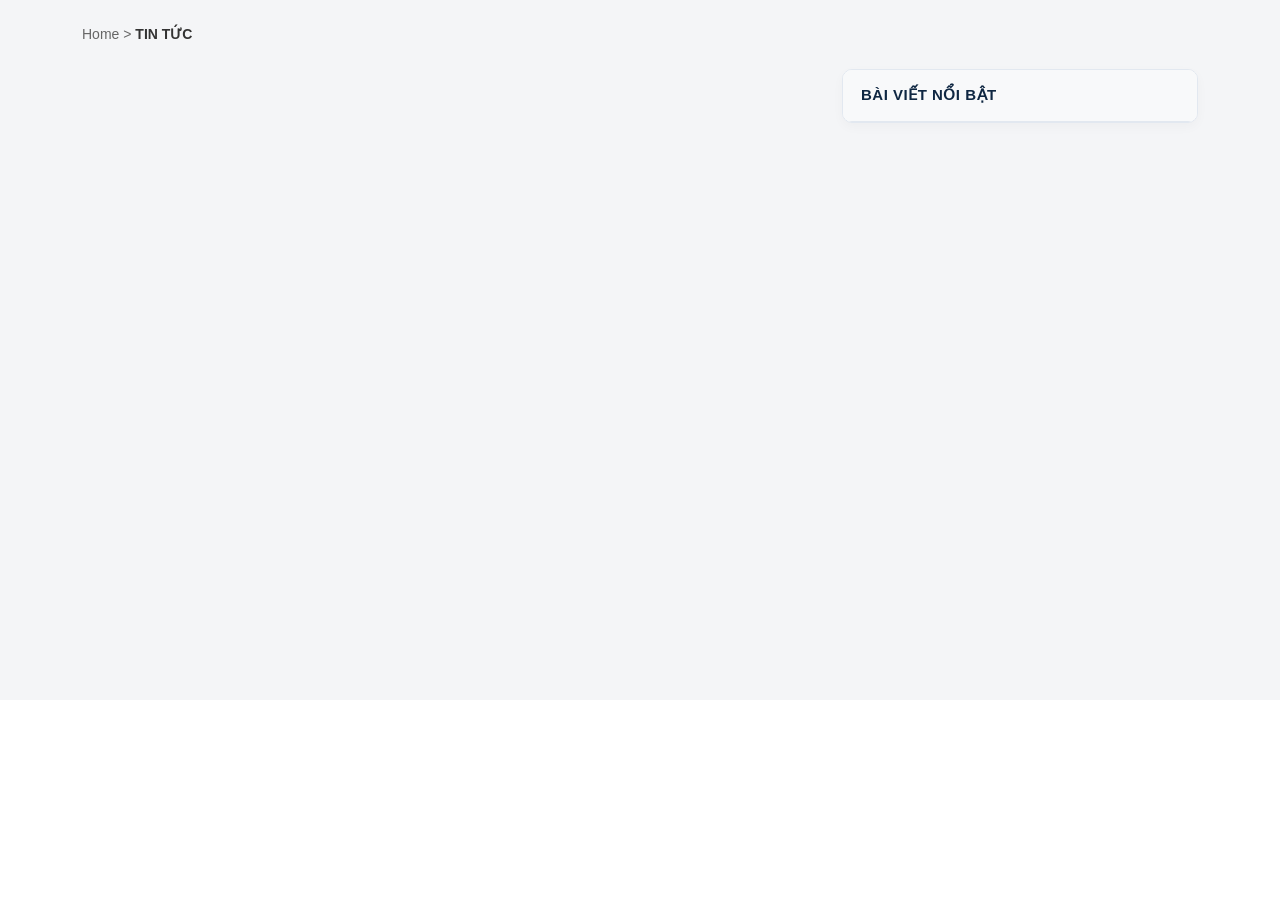
==== commit a6ab57b5: "tin tuc" ====
--- a/tin-tuc/index.html
+++ b/tin-tuc/index.html
@@ -19,7 +19,34 @@
 <body data-page="news">
   <header class="fe-header w-100" data-page-region="header" data-render-state="loading"></header>
   <main>
-    <section class="fe-body-sections" data-page-region="body" data-render-state="loading"></section>
+    <div class="fe-news-page">
+      <div class="container">
+        <div class="fe-news-breadcrumb">
+          <a href="/">Home</a> > <span>TIN TỨC</span>
+        </div>
+        <div class="row" id="news-grid-row">
+          <!-- Cột trái: Bài chính và danh sách bài viết -->
+          <div class="col-lg-8" id="main-news-container">
+            <!-- Sẽ được render bằng JavaScript -->
+          </div>
+          
+          <!-- Cột phải: Sidebar -->
+          <div class="col-lg-4">
+            <div class="fe-news-sidebar-card">
+              <div class="fe-news-sidebar-header">Bài viết nổi bật</div>
+              <div class="fe-news-sidebar-list" id="sidebar-news-container">
+                <!-- Sẽ được render ngẫu nhiên bằng JavaScript -->
+              </div>
+            </div>
+          </div>
+        </div>
+
+        <!-- Chi tiết bài viết (Full màn hình) -->
+        <div id="news-detail-container" style="display: none;">
+          <!-- Sẽ được render chi tiết tin tức bằng JavaScript -->
+        </div>
+      </div>
+    </div>
   </main>
   <footer class="fe-footer" data-page-region="footer" data-render-state="loading"></footer>
   <script src="https://code.jquery.com/jquery-3.6.0.min.js"></script>
@@ -45,6 +72,241 @@
       initHeaderInteractions();
       $(window).on('resize load', setMainPadding);
       window.addEventListener('fe:page-rendered', initHeaderInteractions);
+
+      // --- API DATA ---
+      const ITEMS_PER_PAGE = 4;
+      let currentPage = 1;
+      let totalPages = 1;
+      
+      function getApiUrl() {
+        return (window.ENV && window.ENV.BASE_URL ? window.ENV.BASE_URL : "https://api.capi.id.vn") + "/web/statics";
+      }
+
+      function formatDate(timestamp) {
+        if (!timestamp) return '';
+        const date = new Date(timestamp * 1000);
+        const day = String(date.getDate()).padStart(2, '0');
+        const month = String(date.getMonth() + 1).padStart(2, '0');
+        const year = date.getFullYear();
+        return `${day}/${month}/${year}`;
+      }
+
+      function fetchMainNews(page) {
+        $.ajax({
+          url: getApiUrl(),
+          method: 'GET',
+          data: { page: page, limit: ITEMS_PER_PAGE },
+          success: function(res) {
+            if (res && res.success) {
+              const rawData = res.data || {};
+              const data = Array.isArray(rawData) ? rawData : (rawData.data || []);
+              const paging = res.paging || rawData.paging || {};
+              // Calculate total pages assuming paging.total is total items
+              totalPages = paging.total_page || Math.ceil((paging.total || 0) / ITEMS_PER_PAGE) || 1;
+              renderMainNews(data, page);
+            }
+          },
+          error: function(err) {
+            console.error("Lỗi khi tải danh sách tin tức", err);
+          }
+        });
+      }
+
+      function renderMainNews(pageItems, page) {
+        let html = '';
+        if (pageItems.length > 0) {
+          const featured = pageItems[0];
+          const featuredUrl = '?alias=' + (featured.statics_alias || featured.alias || '');
+          html += `
+            <div class="fe-news-featured">
+              <a href="${featuredUrl}"><img class="fe-news-featured-img" src="${featured.statics_image}" alt="${featured.statics_title}"></a>
+              <div class="fe-news-featured-content">
+                <a href="${featuredUrl}" style="text-decoration:none;"><h2 class="fe-news-featured-title">${featured.statics_title}</h2></a>
+                <p class="fe-news-featured-intro">${featured.statics_intro || ''}</p>
+              </div>
+            </div>
+          `;
+          
+          if (pageItems.length > 1) {
+            html += '<div class="fe-news-list">';
+            for (let i = 1; i < pageItems.length; i++) {
+              const item = pageItems[i];
+              const itemUrl = '?alias=' + (item.statics_alias || item.alias || '');
+              html += `
+                <div class="fe-news-item">
+                  <a href="${itemUrl}" class="fe-news-item-img-wrap">
+                    <img class="fe-news-item-img" src="${item.statics_image}" alt="${item.statics_title}">
+                  </a>
+                  <div class="fe-news-item-content">
+                    <a href="${itemUrl}" class="fe-news-item-title">${item.statics_title}</a>
+                    <p class="fe-news-item-intro">${item.statics_intro || ''}</p>
+                  </div>
+                </div>
+              `;
+            }
+            html += '</div>';
+          }
+        } else {
+          html = '<p>Không có bài viết nào.</p>';
+        }
+
+        if (totalPages > 1) {
+          html += '<div class="fe-news-pagination-wrap"><ul class="fe-news-pagination">';
+          html += `
+            <li class="page-item ${page === 1 ? 'disabled' : ''}">
+              <a class="page-link" href="#" data-page="${page - 1}"><i class="fa-solid fa-angle-left"></i></a>
+            </li>
+          `;
+          for (let i = 1; i <= totalPages; i++) {
+            html += `
+              <li class="page-item ${page === i ? 'active' : ''}">
+                <a class="page-link" href="#" data-page="${i}">${i}</a>
+              </li>
+            `;
+          }
+          html += `
+            <li class="page-item ${page === totalPages ? 'disabled' : ''}">
+              <a class="page-link" href="#" data-page="${page + 1}"><i class="fa-solid fa-angle-right"></i></a>
+            </li>
+          `;
+          html += '</ul></div>';
+        }
+
+        $('#main-news-container').html(html);
+        
+        $('.fe-news-pagination .page-link').off('click').on('click', function(e) {
+          e.preventDefault();
+          const targetPage = parseInt($(this).attr('data-page'));
+          if (targetPage >= 1 && targetPage <= totalPages && targetPage !== currentPage) {
+            currentPage = targetPage;
+            fetchMainNews(currentPage);
+            $('html, body').animate({ scrollTop: 0 }, 300);
+          }
+        });
+      }
+
+      function fetchSidebarNews() {
+        $.ajax({
+          url: getApiUrl(),
+          method: 'GET',
+          data: { page: 1, limit: 30 },
+          success: function(res) {
+            if (res && res.success) {
+              const rawData = res.data || {};
+              const data = Array.isArray(rawData) ? rawData : (rawData.data || []);
+              renderSidebar(data);
+            }
+          },
+          error: function(err) {
+            console.error("Lỗi khi tải sidebar", err);
+          }
+        });
+      }
+
+      function renderSidebar(items) {
+        if (!items || items.length === 0) return;
+        const shuffled = [...items].sort(() => 0.5 - Math.random());
+        const sidebarItems = shuffled.slice(0, 10);
+        
+        let html = '';
+        sidebarItems.forEach(item => {
+          const itemUrl = '?alias=' + (item.statics_alias || item.alias || '');
+          html += `
+            <a href="${itemUrl}" class="fe-news-sidebar-item">
+              <h3 class="fe-news-sidebar-title">${item.statics_title}</h3>
+              <img class="fe-news-sidebar-img" src="${item.statics_image}" alt="${item.statics_title}">
+            </a>
+          `;
+        });
+        
+        $('#sidebar-news-container').html(html);
+      }
+
+      function showDetail(alias) {
+        $('#news-grid-row').hide();
+        $('#news-detail-container').show().html('<div class="fe-news-detail-card"><p>Đang tải chi tiết bài viết...</p></div>');
+        
+        // Update breadcrumb
+        $('.fe-news-breadcrumb').html('<a href="/">Home</a> > <a href="#" class="fe-news-back-btn">TIN TỨC</a> > <span>Chi tiết</span>');
+
+        $.ajax({
+          url: getApiUrl() + "/" + alias,
+          method: 'GET',
+          success: function(res) {
+            if (res && res.success && res.data) {
+              renderDetail(res.data);
+            } else {
+              $('#news-detail-container').html('<div class="fe-news-detail-card"><p>Không tìm thấy bài viết hoặc bài viết đã bị xóa.</p><a href="#" class="fe-news-back-btn btn btn-secondary mt-3">Quay lại danh sách</a></div>');
+            }
+          },
+          error: function(err) {
+            console.error("Lỗi khi tải chi tiết bài viết", err);
+            $('#news-detail-container').html('<div class="fe-news-detail-card"><p>Có lỗi xảy ra khi tải bài viết. Vui lòng thử lại sau.</p><a href="#" class="fe-news-back-btn btn btn-secondary mt-3">Quay lại danh sách</a></div>');
+          }
+        });
+      }
+
+      function renderDetail(item) {
+        const formattedDate = formatDate(item.statics_created);
+        const html = `
+          <div class="fe-news-detail-card">
+            <h1 class="fe-news-detail-title">${item.statics_title}</h1>
+            <div class="fe-news-detail-meta">
+              <span><i class="fa-regular fa-calendar"></i> ${formattedDate}</span>
+            </div>
+            ${item.statics_intro ? `<div class="fe-news-detail-intro">${item.statics_intro}</div>` : ''}
+            <div class="fe-news-detail-body">
+              ${item.statics_content || ''}
+            </div>
+            <div class="fe-news-detail-actions">
+              <a href="#" class="fe-news-back-btn"><i class="fa-solid fa-arrow-left"></i> Quay lại danh sách</a>
+            </div>
+          </div>
+        `;
+        $('#news-detail-container').html(html);
+        $('html, body').animate({ scrollTop: 0 }, 300);
+      }
+
+      function showList() {
+        $('#news-grid-row').show();
+        $('#news-detail-container').hide();
+        $('.fe-news-breadcrumb').html('<a href="/">Home</a> > <span>TIN TỨC</span>');
+        fetchMainNews(currentPage);
+      }
+
+      function checkRoute() {
+        const params = new URLSearchParams(window.location.search);
+        const alias = params.get('alias');
+        if (alias) {
+          showDetail(alias);
+        } else {
+          showList();
+        }
+      }
+
+      // Intercept clicks on links pointing to ?alias=
+      $(document).on('click', 'a[href^="?alias="]', function(e) {
+        e.preventDefault();
+        const alias = $(this).attr('href').split('=')[1];
+        history.pushState(null, '', window.location.pathname + '?alias=' + alias);
+        showDetail(alias);
+      });
+
+      // Handle Back Button click
+      $(document).on('click', '.fe-news-back-btn', function(e) {
+        e.preventDefault();
+        history.pushState(null, '', window.location.pathname);
+        showList();
+      });
+
+      // Handle popstate
+      window.addEventListener('popstate', function() {
+        checkRoute();
+      });
+
+      // Khởi động
+      fetchSidebarNews();
+      checkRoute();
     });
   </script>
 </body>
--- a/assets/css/fe-header.css
+++ b/assets/css/fe-header.css
@@ -414,7 +414,7 @@
 }
 
 .fe-header .header-action {
-    flex: 0 0 auto;
+    flex: 0 1 auto;
     max-width: 260px;
     min-width: 0;
 }
@@ -426,7 +426,7 @@
     max-width: 100%;
     column-gap: 18px !important;
     row-gap: 8px !important;
-    flex-wrap: wrap;
+    flex-wrap: nowrap;
 }
 
 .fe-header .header-action .text,
@@ -435,6 +435,11 @@
     line-height: 1.2;
 }
 
+.fe-header .header-action .text {
+    min-width: 0;
+    flex: 0 1 auto;
+}
+
 .fe-header .header-main .wrap-menu > a .text small {
     font-size: 14px;
     line-height: 1.25;
@@ -448,6 +453,11 @@
 .fe-header .header-action .text b {
     color: #4b5563;
     font-weight: 400;
+    display: block;
+    max-width: 100%;
+    overflow: hidden;
+    text-overflow: ellipsis;
+    white-space: nowrap;
 }
 
 .fe-header .header-action-inner {
@@ -1371,7 +1381,7 @@
     width: 18px;
     min-width: 18px;
     margin-top: 4px;
-    color: var(--fe-footer-short-border, #9ee7e8);
+    color: inherit;
 }
 
 .fe-footer-contact-v2 {
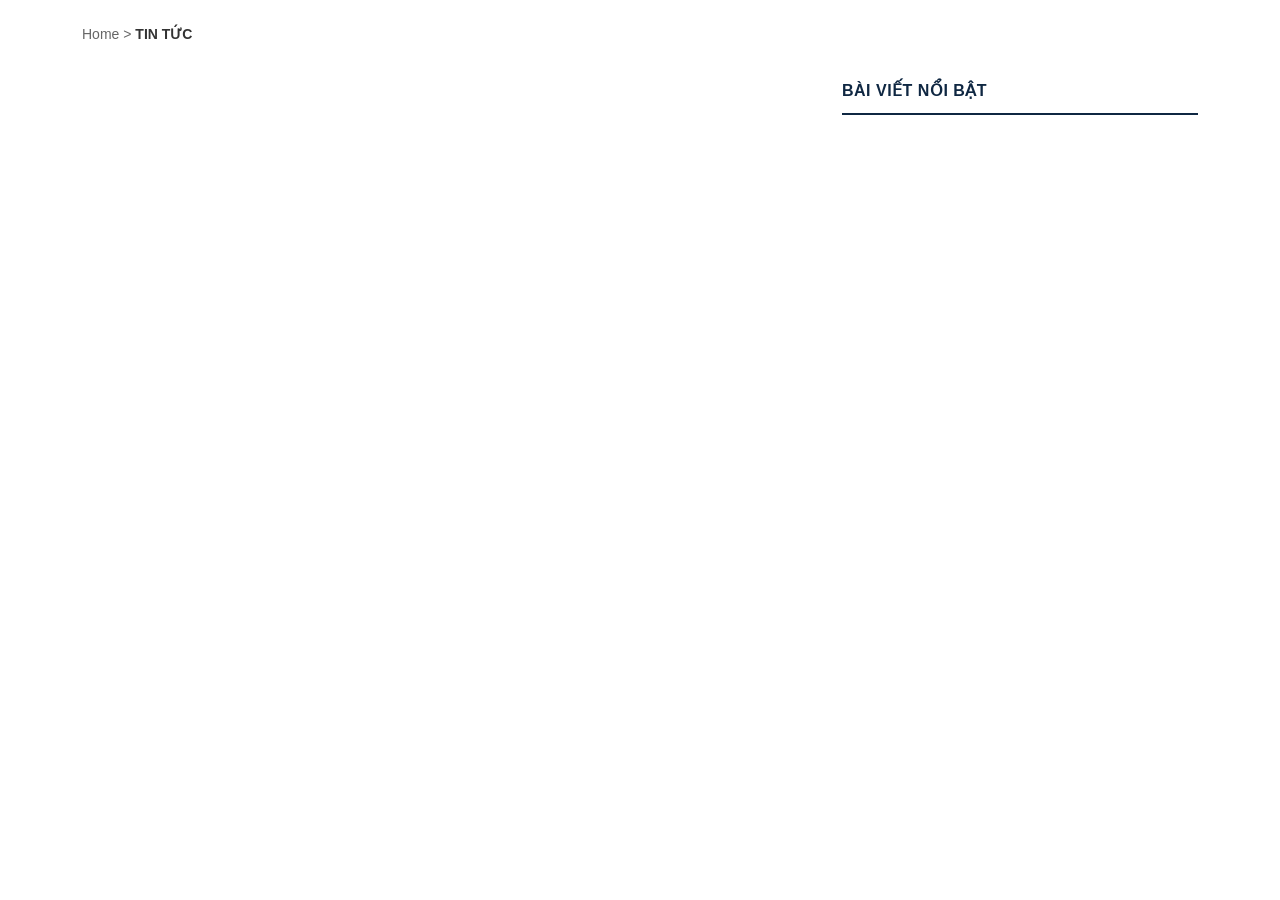
==== commit c07794ea: "tin tuc" ====
--- a/tin-tuc/index.html
+++ b/tin-tuc/index.html
@@ -14,6 +14,57 @@
   <link href="../assets/vendor/bootstrap/css/bootstrap.min.css" rel="stylesheet" type="text/css">
   <link href="../assets/css/fe-header.css" rel="stylesheet" type="text/css">
   <link href="../assets/css/fe-news.css" rel="stylesheet" type="text/css">
+  <style>
+    /* Loại bỏ giao diện box, hòa vào trang */
+    .fe-news-page {
+      background: transparent !important;
+      padding: 24px 0 60px;
+    }
+    .fe-news-featured {
+      background: transparent !important;
+      box-shadow: none !important;
+      border-radius: 0 !important;
+      margin-bottom: 32px;
+    }
+    .fe-news-featured-content {
+      padding: 20px 0 !important;
+    }
+    .fe-news-item {
+      background: transparent !important;
+      box-shadow: none !important;
+      border-radius: 0 !important;
+      padding: 16px 0 !important;
+      border-bottom: 1px solid #e2e8f0;
+    }
+    .fe-news-item:last-child {
+      border-bottom: none;
+    }
+    .fe-news-detail-card {
+      background: transparent !important;
+      box-shadow: none !important;
+      border-radius: 0 !important;
+      padding: 20px 0 !important;
+    }
+    .fe-news-sidebar-card {
+      background: transparent !important;
+      box-shadow: none !important;
+      border: none !important;
+      border-radius: 0 !important;
+    }
+    .fe-news-sidebar-header {
+      background: transparent !important;
+      border-bottom: 2px solid #0f2742 !important;
+      padding: 10px 0 !important;
+      font-size: 16px !important;
+    }
+    .fe-news-sidebar-item {
+      padding: 14px 0 !important;
+      border-bottom: 1px solid #edf2f7 !important;
+    }
+    .fe-news-sidebar-item:hover {
+      background: transparent !important;
+    }
+  </style>
 </head>
 
 <body data-page="news">
@@ -25,12 +76,12 @@
           <a href="/">Home</a> > <span>TIN TỨC</span>
         </div>
         <div class="row" id="news-grid-row">
-          <!-- Cột trái: Bài chính và danh sách bài viết -->
+          <!-- Cột trái: Bài chính, danh sách bài viết HOẶC chi tiết bài viết (Hòa vào trang) -->
           <div class="col-lg-8" id="main-news-container">
             <!-- Sẽ được render bằng JavaScript -->
           </div>
           
-          <!-- Cột phải: Sidebar -->
+          <!-- Cột phải: Sidebar luôn hiển thị -->
           <div class="col-lg-4">
             <div class="fe-news-sidebar-card">
               <div class="fe-news-sidebar-header">Bài viết nổi bật</div>
@@ -39,11 +90,6 @@
               </div>
             </div>
           </div>
-        </div>
-
-        <!-- Chi tiết bài viết (Full màn hình) -->
-        <div id="news-detail-container" style="display: none;">
-          <!-- Sẽ được render chi tiết tin tức bằng JavaScript -->
         </div>
       </div>
     </div>
@@ -101,7 +147,6 @@
               const rawData = res.data || {};
               const data = Array.isArray(rawData) ? rawData : (rawData.data || []);
               const paging = res.paging || rawData.paging || {};
-              // Calculate total pages assuming paging.total is total items
               totalPages = paging.total_page || Math.ceil((paging.total || 0) / ITEMS_PER_PAGE) || 1;
               renderMainNews(data, page);
             }
@@ -116,7 +161,7 @@
         let html = '';
         if (pageItems.length > 0) {
           const featured = pageItems[0];
-          const featuredUrl = '?alias=' + (featured.statics_alias || featured.alias || '');
+          const featuredUrl = '?id=' + featured.statics_id;
           html += `
             <div class="fe-news-featured">
               <a href="${featuredUrl}"><img class="fe-news-featured-img" src="${featured.statics_image}" alt="${featured.statics_title}"></a>
@@ -131,7 +176,7 @@
             html += '<div class="fe-news-list">';
             for (let i = 1; i < pageItems.length; i++) {
               const item = pageItems[i];
-              const itemUrl = '?alias=' + (item.statics_alias || item.alias || '');
+              const itemUrl = '?id=' + item.statics_id;
               html += `
                 <div class="fe-news-item">
                   <a href="${itemUrl}" class="fe-news-item-img-wrap">
@@ -210,7 +255,7 @@
         
         let html = '';
         sidebarItems.forEach(item => {
-          const itemUrl = '?alias=' + (item.statics_alias || item.alias || '');
+          const itemUrl = '?id=' + item.statics_id;
           html += `
             <a href="${itemUrl}" class="fe-news-sidebar-item">
               <h3 class="fe-news-sidebar-title">${item.statics_title}</h3>
@@ -222,26 +267,25 @@
         $('#sidebar-news-container').html(html);
       }
 
-      function showDetail(alias) {
-        $('#news-grid-row').hide();
-        $('#news-detail-container').show().html('<div class="fe-news-detail-card"><p>Đang tải chi tiết bài viết...</p></div>');
+      function showDetail(id) {
+        $('#main-news-container').html('<div class="fe-news-detail-card"><p>Đang tải chi tiết bài viết...</p></div>');
         
         // Update breadcrumb
         $('.fe-news-breadcrumb').html('<a href="/">Home</a> > <a href="#" class="fe-news-back-btn">TIN TỨC</a> > <span>Chi tiết</span>');
 
         $.ajax({
-          url: getApiUrl() + "/" + alias,
+          url: getApiUrl() + "/" + id,
           method: 'GET',
           success: function(res) {
             if (res && res.success && res.data) {
               renderDetail(res.data);
             } else {
-              $('#news-detail-container').html('<div class="fe-news-detail-card"><p>Không tìm thấy bài viết hoặc bài viết đã bị xóa.</p><a href="#" class="fe-news-back-btn btn btn-secondary mt-3">Quay lại danh sách</a></div>');
+              $('#main-news-container').html('<div class="fe-news-detail-card"><p>Không tìm thấy bài viết hoặc bài viết đã bị xóa.</p><a href="#" class="fe-news-back-btn btn btn-secondary mt-3">Quay lại danh sách</a></div>');
             }
           },
           error: function(err) {
             console.error("Lỗi khi tải chi tiết bài viết", err);
-            $('#news-detail-container').html('<div class="fe-news-detail-card"><p>Có lỗi xảy ra khi tải bài viết. Vui lòng thử lại sau.</p><a href="#" class="fe-news-back-btn btn btn-secondary mt-3">Quay lại danh sách</a></div>');
+            $('#main-news-container').html('<div class="fe-news-detail-card"><p>Có lỗi xảy ra khi tải bài viết. Vui lòng thử lại sau.</p><a href="#" class="fe-news-back-btn btn btn-secondary mt-3">Quay lại danh sách</a></div>');
           }
         });
       }
@@ -263,33 +307,31 @@
             </div>
           </div>
         `;
-        $('#news-detail-container').html(html);
+        $('#main-news-container').html(html);
         $('html, body').animate({ scrollTop: 0 }, 300);
       }
 
       function showList() {
-        $('#news-grid-row').show();
-        $('#news-detail-container').hide();
         $('.fe-news-breadcrumb').html('<a href="/">Home</a> > <span>TIN TỨC</span>');
         fetchMainNews(currentPage);
       }
 
       function checkRoute() {
         const params = new URLSearchParams(window.location.search);
-        const alias = params.get('alias');
-        if (alias) {
-          showDetail(alias);
+        const id = params.get('id');
+        if (id) {
+          showDetail(id);
         } else {
           showList();
         }
       }
 
-      // Intercept clicks on links pointing to ?alias=
-      $(document).on('click', 'a[href^="?alias="]', function(e) {
+      // Intercept clicks on links pointing to ?id=
+      $(document).on('click', 'a[href^="?id="]', function(e) {
         e.preventDefault();
-        const alias = $(this).attr('href').split('=')[1];
-        history.pushState(null, '', window.location.pathname + '?alias=' + alias);
-        showDetail(alias);
+        const id = $(this).attr('href').split('=')[1];
+        history.pushState(null, '', window.location.pathname + '?id=' + id);
+        showDetail(id);
       });
 
       // Handle Back Button click
